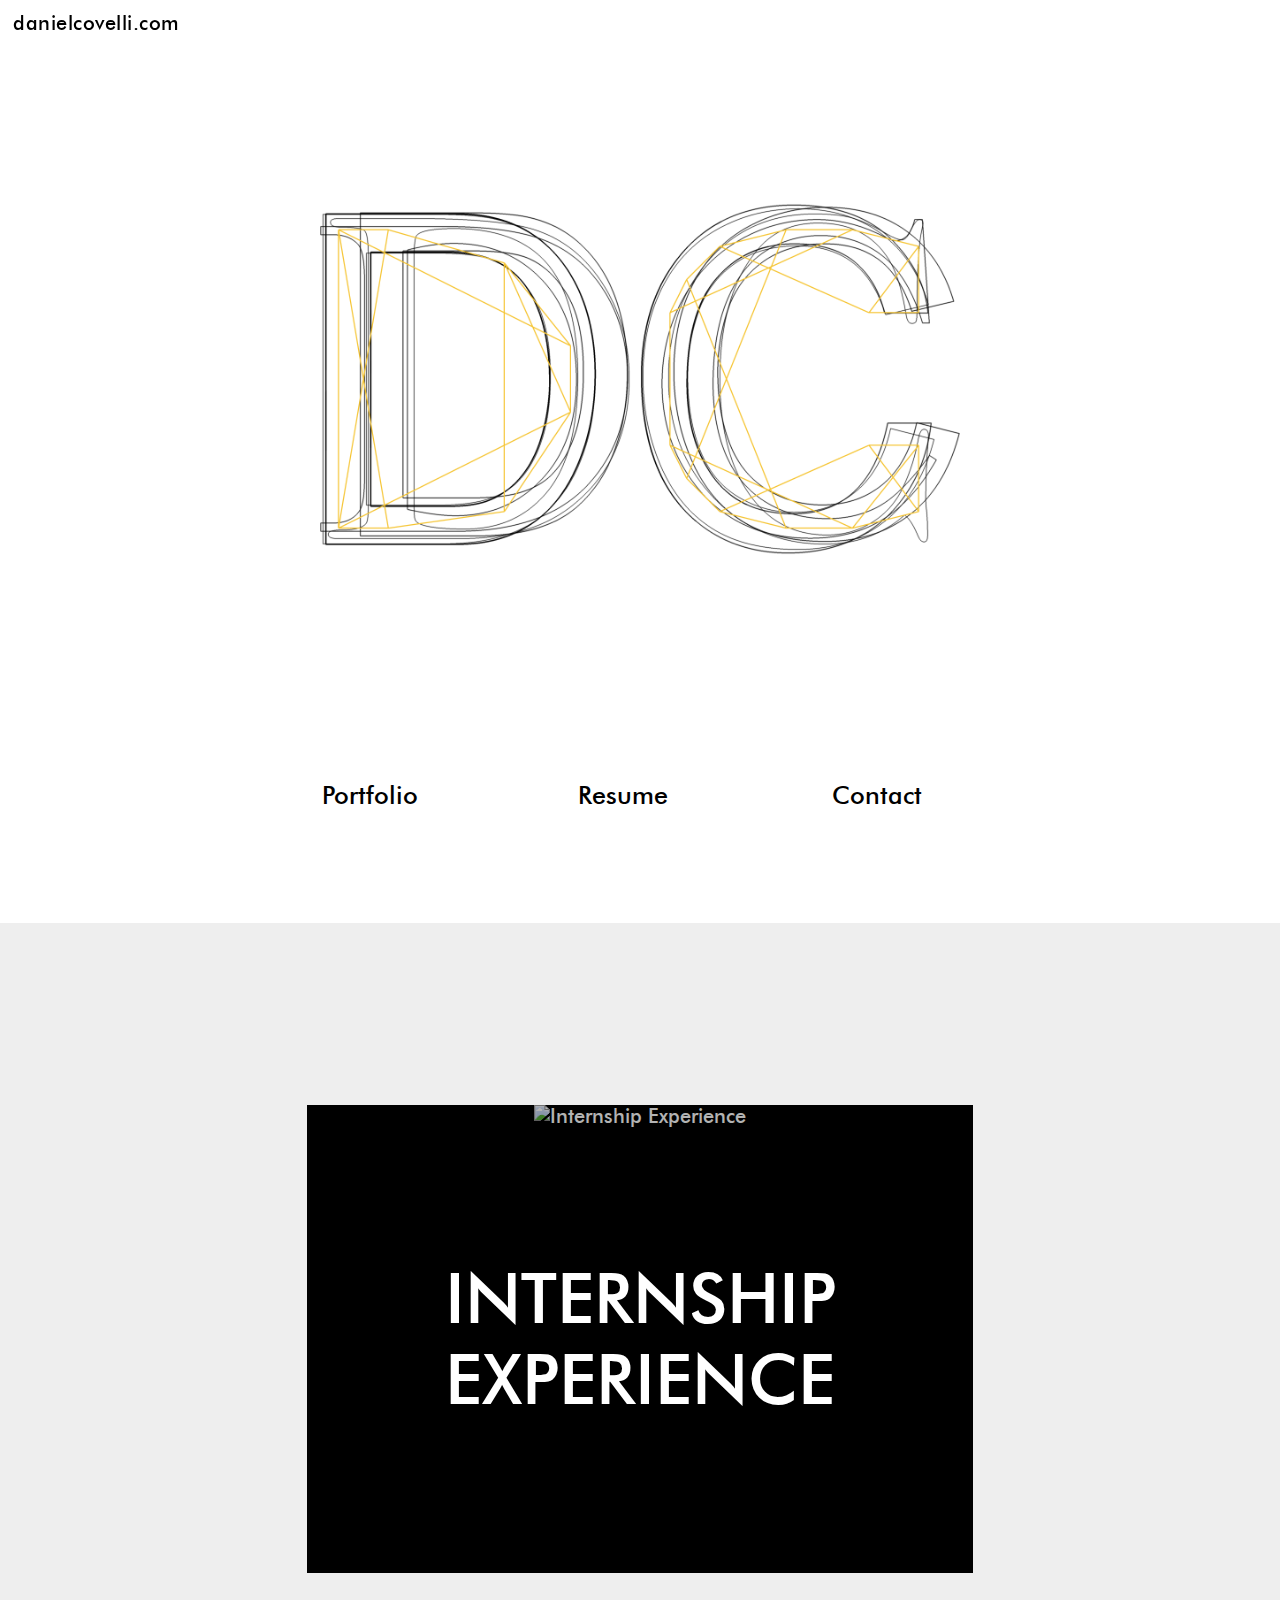
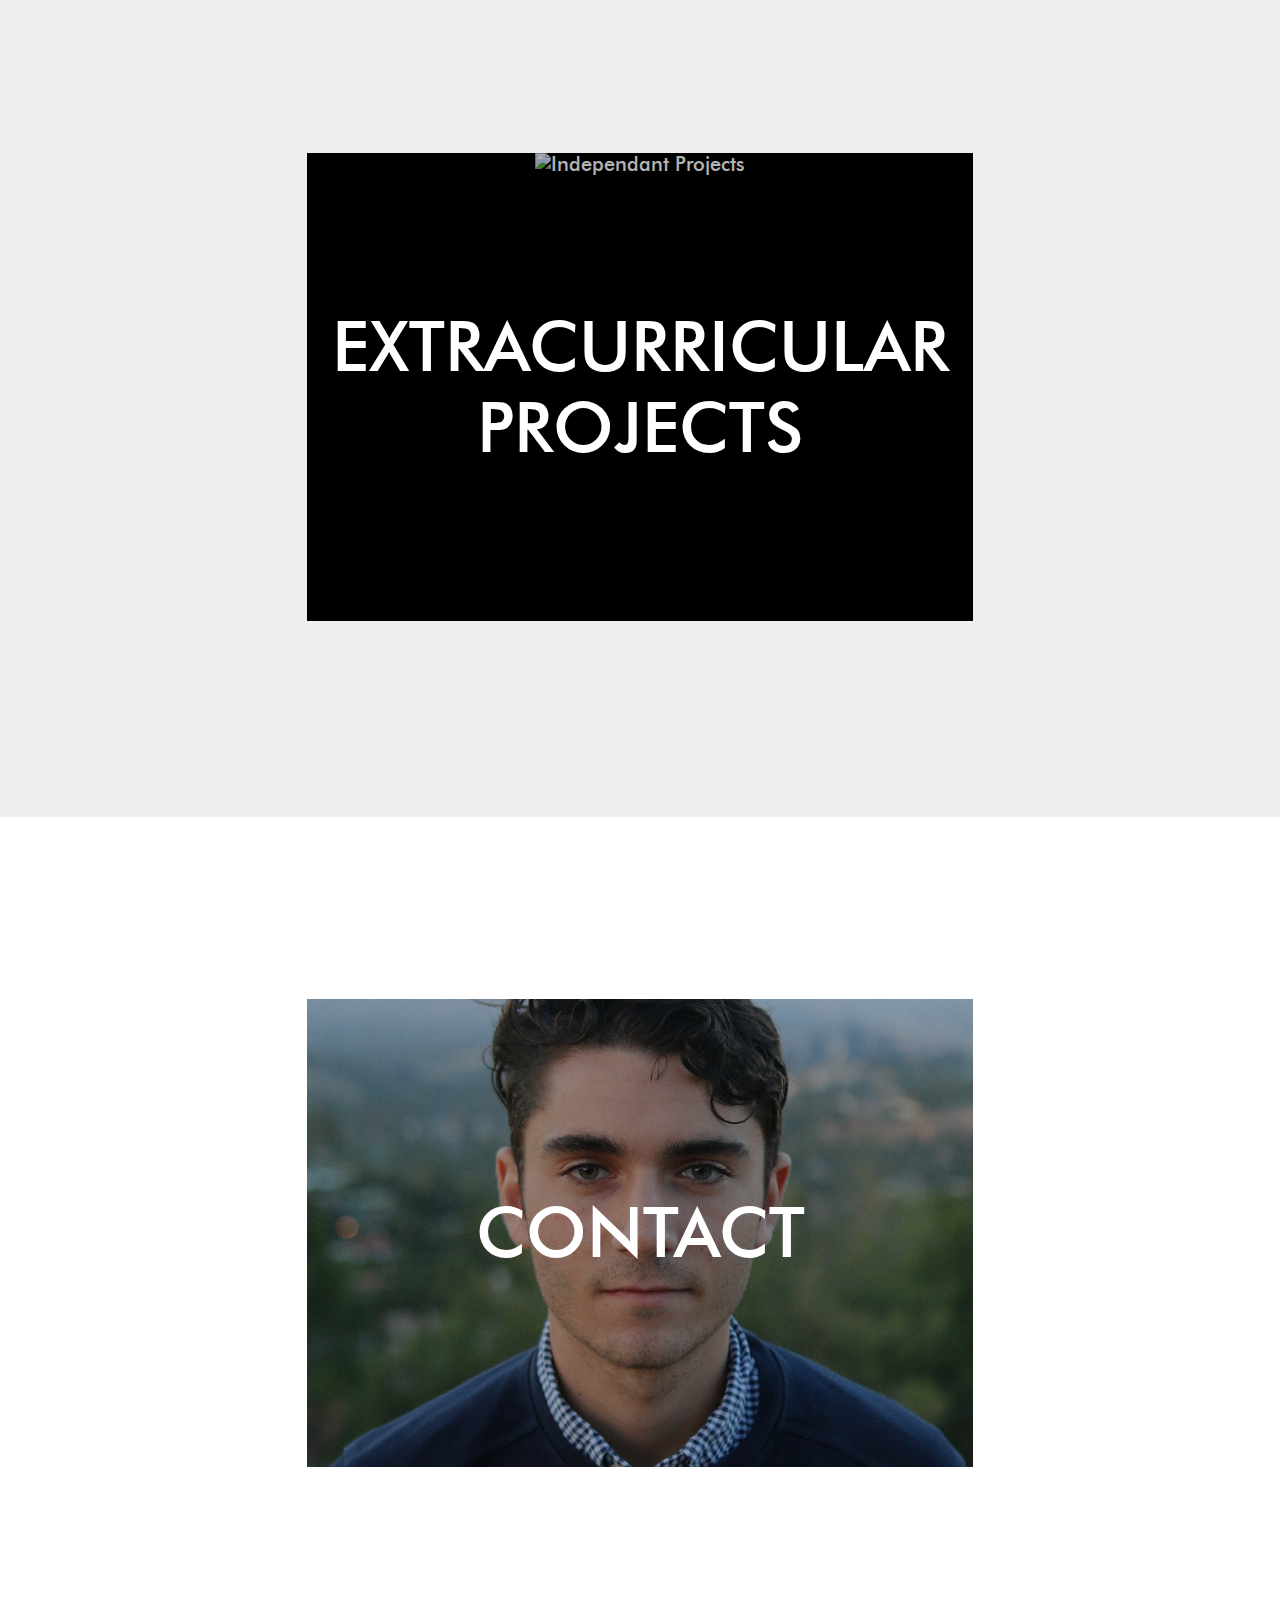
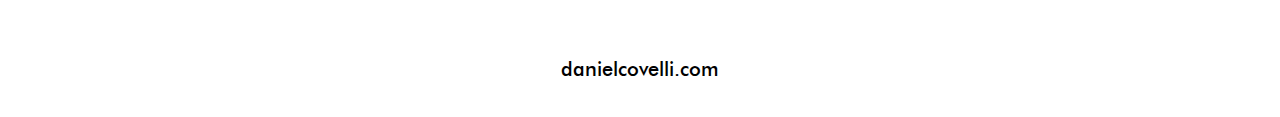
==== index.html @ 997d3e7f "Changed images" ====
<!DOCTYPE html>
<html lang="en">
<head>
    <meta charset="utf-8" />
    <meta http-equiv="X-UA-Compatible" content="IE=edge">
    <title>danielcovelli.com</title>
    <link rel="icon" href="resources/img/logo.png"> 

    <meta name="viewport" content="width=device-width, initial-scale=1">
    <link rel="stylesheet" type="text/css" href="vendors/css/normalize.css">   
    <link rel="stylesheet" type="text/css" href="vendors/fonts/font.css" charset="utf-8" /> 
    <link rel="stylesheet" type="text/css" href="vendors/css/remodal.css">
    <link rel="stylesheet" type="text/css" href="vendors/css/remodal-default-theme.css">
    <link rel="stylesheet" type="text/css" href="vendors/css/slick.css"/>
    <link rel="stylesheet" type="text/css" href="vendors/css/slick-theme.css"/>
    <link rel="stylesheet" type="text/css" media="screen" href="resources/css/style.css" />
</head>
<body>
    <!-- Header -->
    <a class="title-text" id="title-text">danielcovelli.com</a>

    <header class="header-holder" id="header-section-holder">
        <div class="header-content-holder">
            <img class="logo-image" src="resources/img/logo.png" alt="Logo Image">
            <div class="container header-links">
                <a onclick="scrollToSection('portfolio-section-holder')">Portfolio</a>
                <a href="resources/Covelli_Resume_2018.pdf" download>Resume</a>
                <a onclick="scrollToSection('contact-section-holder')">Contact</a>
            </div>
        </div>
    </header>
    
    <!-- Internship -->
    <section class="portfolio-section-holder" id="portfolio-section-holder">
        <div class="portfolio-content-holder">
            <div class="img-card">
                <div id="intern-button" class="img-card-initial">
                    <img src="resources/img/PORTFOLIO/INTERNSHIP EXPERIECE/(0) Internsip Experience.jpg" alt="Internship Experience">
                    <div class="img-text">Internship Experience</div>
                </div>

                <div class="more-content" id="internship-content" style="display:none;">
                    <div class="box-wrapper">
                        <div class="box box-sidebar">
                            <img class="company-logo" src="resources/img/drs.jpg" alt="DRS Company Logo">   
                        </div>
                        <div class="box box-content">
                            <span class="content-header-text">
                                DRS and Associates is a full-service communications firm for high-end manufacturers of lighting, plumbing and home-furnishing products. The firm specializes in story telling; sharing each clients unique design and manufacturing philosophy with journalists, architects, and interior designers. Below are some of the most valuable experiences I have had at DRS.
                            </span>
                        </div>
                    </div>
                    <div class="content-list-box img-card">
                        <div data-remodal-target="brand-consultancy" class="content-img-card img-card-initial">
                            <img src="resources/img/PORTFOLIO/INTERNSHIP EXPERIECE/BRAND CONSULTANCY/(0) BRAND CONSULTANCY.jpg" alt="Brand Consultancy">
                            <div class="img-text content-img-text">Brand Consultancy</div>
                        </div>
                    </div>

                    <div class="content-list-box img-card">
                        <div data-remodal-target="intern-sales" class="content-img-card img-card-initial">
                            <img src="resources/img/PORTFOLIO/INTERNSHIP EXPERIECE/SALES/(0) SALES.jpg" alt="Sales">
                            <div class="img-text content-img-text">Sales</div>
                        </div>
                    </div>

                    <div class="content-list-box img-card">
                        <div data-remodal-target="brand-social" class="content-img-card img-card-initial">
                            <img src="resources/img/PORTFOLIO/INTERNSHIP EXPERIECE/SOCIAL MEDIA/(0) SOCIAL MEDIA.jpg" alt="Social Media">
                            <div class="img-text content-img-text">Social Media</div>
                        </div>
                    </div>
                </div>
            </div>
        </div>
    <!-- Personal Projects -->
        <div class="portfolio-content-holder">
            <div class="img-card">
                <div id="personal-button" class="img-card-initial">
                    <img src="resources/img/PORTFOLIO/INDEPENDENT PROJECTS/(0) INDEPENDENT PROJECTS.JPG" alt="Independant Projects">
                    <div class="img-text">Extracurricular Projects</div>
                </div>

                <div class="more-content" id="independant-content" style="display:none;">
                    <div class="box-wrapper">
                        <div class="box box-sidebar">
                            <img class="company-logo" src="resources/img/PORTFOLIO/INDEPENDENT PROJECTS/Pierce Logo.jpg" alt="DRS Company Logo">   
                        </div>
                        <div class="box box-content">
                            <span class="content-header-text">
                                As a student of Pierce College, I have found incredible value in being engaged on campus beyond academics. In Fall semester of 2017, I decided to join my campuses vibrant political community. Throughout the course of the semester I was able to help design a comprehensive media profile for one of the political clubs on campus. I was also able to engage in my campuses political dialogue during the Day of Politics event. Here is some of the my  extracurricular work.
                            </span>
                        </div>
                    </div>
                    <div class="content-list-box img-card">
                        <div data-remodal-target="creative-design" class="content-img-card img-card-initial">
                            <img style="object-position: 0px -206px;" src="resources/img/PORTFOLIO/INDEPENDENT PROJECTS/Media Design/(0) MEDIA DESIGN.JPG" alt="Media Design">
                            <div class="img-text content-img-text">Media Design</div>
                        </div>
                    </div>

                    <div class="content-list-box img-card">
                        <div data-remodal-target="speech-debate" class="content-img-card img-card-initial">
                            <img src="resources/img/PORTFOLIO/INDEPENDENT PROJECTS/SPEECH AND DEBATE/(0) SPEECH AND DEBATE.jpg" alt="Speech And Debate">
                            <div class="img-text content-img-text">Speech And Debate</div>
                        </div>
                    </div>
                </div>
            </div>
        </div>
    </section>

    <section class="contact-section-holder white-background" id="contact-section-holder">
        <div class="portfolio-content-holder">
            <div class="img-card">
                <div id="contact-button" class="img-card-initial">
                    <img src="resources/img/portrait.jpg" alt="Contact Me">
                    <div class="img-text">Contact</div>
                </div>

                <div class="more-content black-background contact-content" id="contact-content" style="display:none;">
                    <div class="contact-text">
                        <span>Daniel Covelli</span>
                        <br>
                        <a href="tel:+1-818-231-5126">(818) 231-5126</a>
                        <br>
                        <a href="mailto:daniel@danielcovelli.com" target="_top">daniel@danielcovelli.com</a>
                    </div> 
                </div>
            </div>
            
            <a class="scroll-to-top" onclick="scrollToSection('header-section-holder')">danielcovelli.com</a>
            
        </div>
    </section>

    <!-- MODALS -->
    <!-- Internship -->
    <div class="remodal" data-remodal-id="brand-consultancy">
        <button data-remodal-action="close" class="remodal-close"></button>
        <a class="btn-two rounded toggle-content"><span>&#183;&#183;&#183;</span></a>
        <br>
        <div class="slide-show">
            <div class="slide-show-content content-list-box img-card">
                <div class="content-img-card img-card-initial">
                    <img src="resources/img/PORTFOLIO/INTERNSHIP EXPERIECE/BRAND CONSULTANCY/(1) MOQU Introduction.jpg" alt="Creative Design">
                    <div class="img-text carousel-text" style="display:none;">
                        MOQU Introduction (MOQU is a luxury cabinet manufacturer. DRS and Associates was tasked with the job of developing a brand statement for MOQU.)
                    </div>
                </div>
            </div>
            <div class="slide-show-content content-list-box img-card">
                <div class="content-img-card img-card-initial">
                    <img class="img-show-top" src="resources/img/PORTFOLIO/INTERNSHIP EXPERIECE/BRAND CONSULTANCY/(2) MOQU Discovery.jpg" alt="Creative Design">
                    <div class="img-text carousel-text">
                        MOQU Discovery ( My mentor, David Schlocker, kindly delegated the task to myself. We sat down and conversed about what made MOQU unique. David put together some relevant information that I could use to write MOQU’s Brand Overview. )
                    </div>
                </div>
            </div>
            <div class="slide-show-content content-list-box img-card">
                <div class="content-img-card img-card-initial">
                    <img class="img-show-top" src="resources/img/PORTFOLIO/INTERNSHIP EXPERIECE/BRAND CONSULTANCY/(3) MOQU Overview and Elevator Pitch.jpg" alt="Creative Design">
                    <div class="img-text carousel-text">
                        MOQU Overview and Elevator [After a few weeks of creative feedback from David, I was able to complete a Brand Overview for our client. Our next step was to compose an E-Blast (or a personalized pitch to media writers)] 
                    </div>
                </div>
            </div>
            <div class="slide-show-content content-list-box img-card">
                <div class="content-img-card img-card-initial">
                    <img class="img-show-top" src="resources/img/PORTFOLIO/INTERNSHIP EXPERIECE/BRAND CONSULTANCY/(4) E-BLAST.jpg" alt="Creative Design">
                    <div class="img-text carousel-text">
                        MOQU E-Blast (David and I distilled the most relevant content from the Brand Overview into an E-Blast format. I chose pictures for the E-Blast and worked with our graphics team to finalize the pitch. Then, I emailed the blast to our editorial contacts.)   
                    </div>
                </div>
            </div>
            <div class="slide-show-content content-list-box img-card">
                <div class="content-img-card img-card-initial">
                    <img src="resources/img/PORTFOLIO/INTERNSHIP EXPERIECE/BRAND CONSULTANCY/(5A) COVERAGE.jpg" alt="Creative Design">
                    <div class="img-text carousel-text">
                        Coverage (After waiting for sometime, the brand overview that I had composed landed MOQU into several accredited design publications; including the Los Angeles Times and… )   
                    </div>
                </div>
            </div>
            <div class="slide-show-content content-list-box img-card">
                <div class="content-img-card img-card-initial">
                    <img src="resources/img/PORTFOLIO/INTERNSHIP EXPERIECE/BRAND CONSULTANCY/(5B) COVERAGE.jpg" alt="Creative Design">
                    <div class="img-text carousel-text">
                        Coverage (... Mod Citi.)
                    </div>
                </div>
            </div>
        </div>
        <br>
    </div>
    <div class="remodal" data-remodal-id="intern-sales">
        <button data-remodal-action="close" class="remodal-close"></button>
        <a class="btn-two rounded toggle-content"><span>&#183;&#183;&#183;</span></a>
        <br>        
        <div class="slide-show">
            <div class="slide-show-content content-list-box img-card">
                <div class="content-img-card img-card-initial">
                    <img style="object-position: 0 0;" src="resources/img/PORTFOLIO/INTERNSHIP EXPERIECE/SALES/(1) Buster & Punch Introduction.jpg" alt="Creative Design">
                    <div class="img-text carousel-text" style="display:none;">
                        Buster & Punch Introduction Buster & Punch was one of my favorite clients to work with at the firm. Their products range from lighting to jewelry and all the way to motorcycles. DRS was tasked with maximizing B&P’s performance at a LA based trade show.
                    </div>
                </div>
            </div>
            <div class="slide-show-content content-list-box img-card">
                <div class="content-img-card img-card-initial">
                    <img style="object-position: -40px 0px;" src="resources/img/PORTFOLIO/INTERNSHIP EXPERIECE/SALES/(2) Westedge Design Fair Introduction .jpg" alt="Creative Design">
                    <div class="img-text carousel-text">
                        Westedge Design Fair Introduction The Westedge Design Fair is an annual trade show located in the Santa Monica Airport’s Barker Hangar. For one weekend in October, the hanger floor becomes a hub for the contemporary design community. I was brought in to assist Buster & Punch with their outreach to the Los Angeles design community (You can actually see our booth at the bottom right corner of this photo).   
                    </div>
                </div>
            </div>
            <div class="slide-show-content content-list-box img-card">
                <div class="content-img-card img-card-initial">
                    <img src="resources/img/PORTFOLIO/INTERNSHIP EXPERIECE/SALES/(3) SALES.JPG" alt="Creative Design">
                    <div class="img-text carousel-text">
                        Sales My job was to be a salesman for the brand. I helped to educate booth go-ers on Buster & Punch’s product, philosophy and team. My job also included getting contact information from (and and pouring whiskey shots for) designers, architects and media professionals who showed interest in Buster & Punch.     
                    </div>
                </div>
            </div>
            <div class="slide-show-content content-list-box img-card">
                <div class="content-img-card img-card-initial">
                    <img src="resources/img/PORTFOLIO/INTERNSHIP EXPERIECE/SALES/(4) Interview.jpg" alt="Creative Design">
                    <div class="img-text carousel-text">
                        Interview My performance as a salesman was recognized by my mentor, David Shlocker; so, he gave me the another task, be interviewed by media group Convo by Design. I was quite nervous for this interview, but I am glad David gave me this public speaking opportunity     
                    </div>
                </div>
            </div>
            <div class="slide-show-content content-list-box img-card">
                <div class="content-img-card img-card-initial">
                    <img src="resources/img/PORTFOLIO/INTERNSHIP EXPERIECE/SALES/(5) WESTEDGE COVERAGE.jpg" alt="Creative Design">
                    <div class="img-text carousel-text">
                        Coverage By the end of the trade show, I had obtained many contacts for Buster & Punch, was interviewed under the spotlight, spoke with (and gave a shot to) Design Milk journalists (whom subsequently published an article on the brand), and, much more importantly, gained a valuable sales experience that I deeply cherish.      
                    </div>
                </div>
            </div>
        </div>
        <br>
    </div>
    <div class="remodal" data-remodal-id="brand-social">
        <button data-remodal-action="close" class="remodal-close"></button>
        <a class="btn-two rounded toggle-content"><span>&#183;&#183;&#183;</span></a>
        <br>  
        <div class="slide-show">
            <div class="slide-show-content content-list-box img-card">
                <div class="content-img-card img-card-initial">
                    <img style="object-position: 0 -180px" src="resources/img/PORTFOLIO/INTERNSHIP EXPERIECE/SOCIAL MEDIA/(0) SOCIAL MEDIA.jpg" alt="Creative Design">
                    <div class="img-text carousel-text" style="display:none;">
                        Hastings Tile & Bath Introduction Hastings Tile & Bath Inc., is a leading importer, distributor and retailer of contemporary tile and bath products for the luxury market. A part of DRS and Associate’s role as Hastings’ PR consultant is to create social media content for the retailer. DRS opporates Hasting’s Facebook and Twitter accounts as well as their blog.
                    </div>
                </div>
            </div>
            <div class="slide-show-content content-list-box img-card">
                <div class="content-img-card img-card-initial">
                    <img class="img-show-top" src="resources/img/PORTFOLIO/INTERNSHIP EXPERIECE/SOCIAL MEDIA/(2) Social Media.jpg" alt="Creative Design">
                    <div class="img-text carousel-text">
                        Social Media Posts One of my job’s with Hastings was to create copy for their social media posts. Here is one of my most successful posts...
                    </div>
                </div>
            </div>
            <div class="slide-show-content content-list-box img-card">
                <div class="content-img-card img-card-initial">
                    <img class="img-show-top" src="resources/img/PORTFOLIO/INTERNSHIP EXPERIECE/SOCIAL MEDIA/(4) Social Media Post.png" alt="Creative Design">
                    <div class="img-text carousel-text">
                        Interview My performance as a salesman was recognized by my mentor, David Shlocker; so, he gave me the another task, be interviewed by media group Convo by Design. I was quite nervous for this interview, but I am glad David gave me this public speaking opportunity     
                    </div>
                </div>
            </div>
            <div class="slide-show-content content-list-box img-card">
                <div class="content-img-card img-card-initial">
                    <img style="object-position: 0 -200px;" src="resources/img/PORTFOLIO/INTERNSHIP EXPERIECE/SOCIAL MEDIA/(5) JOTS.jpg" alt="Creative Design">
                    <div class="img-text carousel-text">
                        JOTS Another contribution I made to Hastings’ media profile was a posts on DRS’s JOTS blog. I am an avid reader, so one day I happened to stumble upon Hastings in American Psycho by Bret Easton Ellis. Upon revealing this to my mentor, I decided to create a blog post on the luxury retailers inclusion within the novel. The post was published on April 10, 2017
                    </div>
                </div>
            </div>
        </div>
        <br>
    </div>

    <!-- Independant -->
    <div class="remodal" data-remodal-id="creative-design">
        <button data-remodal-action="close" class="remodal-close"></button>
        <a class="btn-two rounded toggle-content"><span>&#183;&#183;&#183;</span></a>
        <br>  
        <div class="slide-show">
            <div class="slide-show-content content-list-box img-card">
                <div class="content-img-card img-card-initial">
                    <img src="resources/img/PORTFOLIO/INDEPENDENT PROJECTS/Media Design/(1) YAL INTRO.jpg" alt="Creative Design">
                    <div class="img-text carousel-text" style="display:none;">
                        YAL Intro Young Americans for Liberty (YAL) is a national collegiate association advocating for Constitutional freedoms. The club provided me a lane to express my unique political beliefs while at the same time giving me a platform to develop my branding techniques. My work as the clubs media coordinator aided the club in becoming YAL’s largest chapter on the west coast. 
                    </div>
                </div>
            </div>
            <div class="slide-show-content content-list-box img-card">
                <div class="content-img-card img-card-initial">
                    <img src="resources/img/PORTFOLIO/INDEPENDENT PROJECTS/Media Design/(2) DESIGN.jpg" alt="Creative Design">
                    <div class="img-text carousel-text">
                        Design As the clubs media coordinator, I was tasked with designing a flyer for the club. In early September of 2017, I designed this piece around a few key design techniques. I used the an iconic image (the Statue of Liberty) to equate our clubs values with the American Dream. The color yellow represents the ideas of the Libertarian Party, who also uses the color for their campaigns. Then I expressly wrote the the clubs beliefs and the time of our meetings in a clear and concise format. These different techniques came to create a progressive first impression on potential club members. 
                    </div>
                </div>
            </div>
            <div class="slide-show-content content-list-box img-card">
                <div class="content-img-card img-card-initial">
                    <img class="img-show-top" src="resources/img/PORTFOLIO//INDEPENDENT PROJECTS/Media Design/(3) Newspaper Column.jpg" alt="Creative Design">
                    <div class="img-text carousel-text">
                        Newspaper Column Alongside the publication of the flyer, I published a column in my school's newspaper advocating for the removal of our campus “Free Speech Zones”. This column, alongside the flyer allowed our club to dominate our campuses media and physical environment.
                    </div>
                </div>
            </div>
            <div class="slide-show-content content-list-box img-card">
                <div class="content-img-card img-card-initial">
                    <img src="resources/img/PORTFOLIO/INDEPENDENT PROJECTS/Media Design/(4) Outcome.JPG" alt="Creative Design">
                    <div class="img-text carousel-text">
                        Outcome After the publication of both projects, I lead a group of club members to post the flyers around campus. With a comprehensive media presence at our school, we were able to recruit nearly 30 members in our first month as a club. Both projects were a big hit and contributed to a large showing at our first club meeting.
                    </div>
                </div>
            </div>
        </div>
        <br>
    </div>
    <div class="remodal" data-remodal-id="speech-debate">
        <button data-remodal-action="close" class="remodal-close"></button>
        <a class="btn-two rounded toggle-content"><span>&#183;&#183;&#183;</span></a>
        <br>  
        <div class="slide-show">
            <div class="slide-show-content content-list-box img-card">
                <div class="content-img-card img-card-initial">
                    <img src="resources/img/PORTFOLIO/INDEPENDENT PROJECTS/SPEECH AND DEBATE/(1) DAY OF POLITICS.jpg" alt="Creative Design">
                    <div class="img-text carousel-text" style="display:none;">
                        Day of Politics On October 19, 2017, Pierce College hosts the annual “Day of Politics”. The day is comprised of student debate as well as presentations by legislators. As a member of the political community at my school, I elected myself to debate during the event. (Left: California State Senator, Henry Stern)
                    </div>
                </div>
            </div>
            <div class="slide-show-content content-list-box img-card">
                <div class="content-img-card img-card-initial">
                    <img src="resources/img/PORTFOLIO/INDEPENDENT PROJECTS/SPEECH AND DEBATE/(2) DEBATE.JPG" alt="Creative Design">
                    <div class="img-text carousel-text">
                        Debate The topic of debate was health care. In front of a crowded auditorium, I argued that government entanglement has caused healthcare prices to skyrocket. Although an unpopular opinion, I was elected as winner of the debate through my use of primary sources and audience participation. 
                    </div>
                </div>
            </div>
            <div class="slide-show-content content-list-box img-card">
                <div class="content-img-card img-card-initial">
                    <img src="resources/img/PORTFOLIO/INDEPENDENT PROJECTS/SPEECH AND DEBATE/(3) OUTCOME.JPG" alt="Creative Design">
                    <div class="img-text carousel-text">
                        Outcome The event was not only successful for the club, but for myself personally. Our club had the opportunity to meet prominent legislators in the Los Angeles community (in this photo: former Green Party Mayor of Santa Monica, Michael Feinstein). I was able to refine my public speaking skills and engage in meaningful political dialogue. Our club ended the Day of Politics having recruited more members and solidify our prominence in the Pierce College political community.
                    </div>
                </div>
            </div>
        </div>
        <br>
    </div>

    <script src="vendors/js/jquery-3.2.1.min.js"></script>
    <script src="vendors/js/remodal.min.js"></script>    
    <script src="vendors/js/slick.min.js"></script>
    <script src="resources/js/script.js"></script>  
</body>
</html>
---- vendors/fonts/font.css ----
@font-face {
    font-family: 'Futura';
    src: url('futura_bold_font-webfont.woff2') format('woff2'),
         url('futura_bold_font-webfont.woff') format('woff');
    font-weight: bold;
    font-style: normal;

}

@font-face {
    font-family: 'Futura';
    src: url('futura_light_font-webfont.woff2') format('woff2'),
         url('futura_light_font-webfont.woff') format('woff');
    font-weight: lighter;
    font-style: normal;

}

@font-face {
    font-family: 'Futura';
    src: url('futura_medium_bt-webfont.woff2') format('woff2'),
         url('futura_medium_bt-webfont.woff') format('woff');
    font-weight: normal;
    font-style: normal;

}
---- vendors/css/remodal.css ----
/*
 *  Remodal - v1.1.1
 *  Responsive, lightweight, fast, synchronized with CSS animations, fully customizable modal window plugin with declarative configuration and hash tracking.
 *  http://vodkabears.github.io/remodal/
 *
 *  Made by Ilya Makarov
 *  Under MIT License
 */

/* ==========================================================================
   Remodal's necessary styles
   ========================================================================== */

/* Hide scroll bar */

html.remodal-is-locked {
  overflow: hidden;

  -ms-touch-action: none;
  touch-action: none;
}

/* Anti FOUC */

.remodal,
[data-remodal-id] {
  display: none;
}

/* Necessary styles of the overlay */

.remodal-overlay {
  position: fixed;
  z-index: 9999;
  top: -5000px;
  right: -5000px;
  bottom: -5000px;
  left: -5000px;

  display: none;
}

/* Necessary styles of the wrapper */

.remodal-wrapper {
  position: fixed;
  z-index: 10000;
  top: 0;
  right: 0;
  bottom: 0;
  left: 0;

  display: none;
  overflow: auto;

  text-align: center;

  -webkit-overflow-scrolling: touch;
}

.remodal-wrapper:after {
  display: inline-block;

  height: 100%;
  margin-left: -0.05em;

  content: "";
}

/* Fix iPad, iPhone glitches */

.remodal-overlay,
.remodal-wrapper {
  -webkit-backface-visibility: hidden;
  backface-visibility: hidden;
}

/* Necessary styles of the modal dialog */

.remodal {
  position: relative;

  outline: none;

  -webkit-text-size-adjust: 100%;
  -ms-text-size-adjust: 100%;
  text-size-adjust: 100%;
}

.remodal-is-initialized {
  /* Disable Anti-FOUC */
  display: inline-block;
}
---- vendors/css/remodal-default-theme.css ----
/*
 *  Remodal - v1.1.1
 *  Responsive, lightweight, fast, synchronized with CSS animations, fully customizable modal window plugin with declarative configuration and hash tracking.
 *  http://vodkabears.github.io/remodal/
 *
 *  Made by Ilya Makarov
 *  Under MIT License
 */

/* ==========================================================================
   Remodal's default mobile first theme
   ========================================================================== */

/* Default theme styles for the background */

.remodal-bg.remodal-is-opening,
.remodal-bg.remodal-is-opened {
  -webkit-filter: blur(3px);
  filter: blur(3px);
}

/* Default theme styles of the overlay */

.remodal-overlay {
  background: rgba(43, 46, 56, 0.9);
}

.remodal-overlay.remodal-is-opening,
.remodal-overlay.remodal-is-closing {
  -webkit-animation-duration: 0.3s;
  animation-duration: 0.3s;
  -webkit-animation-fill-mode: forwards;
  animation-fill-mode: forwards;
}

.remodal-overlay.remodal-is-opening {
  -webkit-animation-name: remodal-overlay-opening-keyframes;
  animation-name: remodal-overlay-opening-keyframes;
}

.remodal-overlay.remodal-is-closing {
  -webkit-animation-name: remodal-overlay-closing-keyframes;
  animation-name: remodal-overlay-closing-keyframes;
}

/* Default theme styles of the wrapper */

.remodal-wrapper {
  padding: 10px 10px 0;
}

/* Default theme styles of the modal dialog */

.remodal {
  box-sizing: border-box;
  width: 100%;
  margin-bottom: 10px;
  padding: 35px;

  -webkit-transform: translate3d(0, 0, 0);
  transform: translate3d(0, 0, 0);

  color: #2b2e38;
  background: #fff;
}

.remodal.remodal-is-opening,
.remodal.remodal-is-closing {
  -webkit-animation-duration: 0.3s;
  animation-duration: 0.3s;
  -webkit-animation-fill-mode: forwards;
  animation-fill-mode: forwards;
}

.remodal.remodal-is-opening {
  -webkit-animation-name: remodal-opening-keyframes;
  animation-name: remodal-opening-keyframes;
}

.remodal.remodal-is-closing {
  -webkit-animation-name: remodal-closing-keyframes;
  animation-name: remodal-closing-keyframes;
}

/* Vertical align of the modal dialog */

.remodal,
.remodal-wrapper:after {
  vertical-align: middle;
}

/* Close button */

.remodal-close {
  position: absolute;
  top: 0;
  left: 0;

  display: block;
  overflow: visible;

  width: 35px;
  height: 35px;
  margin: 0;
  padding: 0;

  cursor: pointer;
  -webkit-transition: color 0.2s;
  transition: color 0.2s;
  text-decoration: none;

  color: #95979c;
  border: 0;
  outline: 0;
  background: transparent;
}

.remodal-close:hover,
.remodal-close:focus {
  color: #2b2e38;
}

.remodal-close:before {
  font-family: Arial, "Helvetica CY", "Nimbus Sans L", sans-serif !important;
  font-size: 25px;
  line-height: 35px;

  position: absolute;
  top: 0;
  left: 0;

  display: block;

  width: 35px;

  content: "\00d7";
  text-align: center;
}

/* Dialog buttons */

.remodal-confirm,
.remodal-cancel {
  font: inherit;

  display: inline-block;
  overflow: visible;

  min-width: 110px;
  margin: 0;
  padding: 12px 0;

  cursor: pointer;
  -webkit-transition: background 0.2s;
  transition: background 0.2s;
  text-align: center;
  vertical-align: middle;
  text-decoration: none;

  border: 0;
  outline: 0;
}

.remodal-confirm {
  color: #fff;
  background: #81c784;
}

.remodal-confirm:hover,
.remodal-confirm:focus {
  background: #66bb6a;
}

.remodal-cancel {
  color: #fff;
  background: #e57373;
}

.remodal-cancel:hover,
.remodal-cancel:focus {
  background: #ef5350;
}

/* Remove inner padding and border in Firefox 4+ for the button tag. */

.remodal-confirm::-moz-focus-inner,
.remodal-cancel::-moz-focus-inner,
.remodal-close::-moz-focus-inner {
  padding: 0;

  border: 0;
}

/* Keyframes
   ========================================================================== */

@-webkit-keyframes remodal-opening-keyframes {
  from {
    -webkit-transform: scale(1.05);
    transform: scale(1.05);

    opacity: 0;
  }
  to {
    -webkit-transform: none;
    transform: none;

    opacity: 1;

    -webkit-filter: blur(0);
    filter: blur(0);
  }
}

@keyframes remodal-opening-keyframes {
  from {
    -webkit-transform: scale(1.05);
    transform: scale(1.05);

    opacity: 0;
  }
  to {
    -webkit-transform: none;
    transform: none;

    opacity: 1;

    -webkit-filter: blur(0);
    filter: blur(0);
  }
}

@-webkit-keyframes remodal-closing-keyframes {
  from {
    -webkit-transform: scale(1);
    transform: scale(1);

    opacity: 1;
  }
  to {
    -webkit-transform: scale(0.95);
    transform: scale(0.95);

    opacity: 0;

    -webkit-filter: blur(0);
    filter: blur(0);
  }
}

@keyframes remodal-closing-keyframes {
  from {
    -webkit-transform: scale(1);
    transform: scale(1);

    opacity: 1;
  }
  to {
    -webkit-transform: scale(0.95);
    transform: scale(0.95);

    opacity: 0;

    -webkit-filter: blur(0);
    filter: blur(0);
  }
}

@-webkit-keyframes remodal-overlay-opening-keyframes {
  from {
    opacity: 0;
  }
  to {
    opacity: 1;
  }
}

@keyframes remodal-overlay-opening-keyframes {
  from {
    opacity: 0;
  }
  to {
    opacity: 1;
  }
}

@-webkit-keyframes remodal-overlay-closing-keyframes {
  from {
    opacity: 1;
  }
  to {
    opacity: 0;
  }
}

@keyframes remodal-overlay-closing-keyframes {
  from {
    opacity: 1;
  }
  to {
    opacity: 0;
  }
}

/* Media queries
   ========================================================================== */

@media only screen and (min-width: 641px) {
  .remodal {
    max-width: 55vw;
    height: 90vh;
  }
}

/* IE8
   ========================================================================== */

.lt-ie9 .remodal-overlay {
  background: #2b2e38;
}

.lt-ie9 .remodal {
  width: 700px;
}
---- resources/css/style.css ----
* {
    margin: 0;
    padding: 0;
    box-sizing: border-box;
}

html {
    background-color: #fff;
    font-family: 'Futura', 'Arial', sans-serif;
    font-weight: 300;
    font-size: 20px;
    text-rendering: optimizeLegibility;
}

img {
    image-orientation: from-image;
}

/* Text */

.toggle-content {
    position: absolute;
    right: 0;
    top: 0;
    margin: 10px;
}

.scroll-to-top {
    position: absolute;
    bottom: 4vh;
    left: 50%;
    transform: translate(-50%,0);
    cursor: pointer;
}

.content-header-title {
    font-weight: bold;
}

.content-header-text {
    font-weight: 300;
    font-size: 50%;
    line-height: 1.5;
    display: block;
    text-align: justify;
}

.contact-text {
    position: absolute;
    text-align: center;
    line-height: 1.2;
    left: 50%;
    top: 50%;
    transform: translate(-50%, -50%);
}

.contact-text a {
    color: white;
    text-decoration: none;
}

.contact-text span {
    color: white;
    text-decoration: none; 
}

/* formatting */

.container {
    display: flex;
    flex-wrap: wrap;
    width: 100%;
}

/* Holders */

.contact-section-holder {
    position: relative;
    background: #eeeeee;
    padding-top: .25vh;
    width: 100%;
    height: 100vh;
}

.header-holder {
    height: 100vh;
    width: 100%;
}

.header-content-holder {
    width: 80%;
    margin-right: auto;
    margin-left: auto;
}

.header-links {
    position: absolute;
    width: 60vw;
    margin-left: 9vw;
    bottom: 10vh;
}

.portfolio-section-holder {
    position: relative;
    background: #eeeeee;
    padding-top: .25vh;
    width: 100%;
    height: 166vh;
}

.portfolio-content-holder {
    margin: 0 auto 0 auto;
    width: 52vw;
}

.more-content {
    height: 52vh;
    width: 100%;
    background-color: white;
    overflow: scroll;
    padding: 38px 38px 0 38px;
}

.content-list-box {
    height: 121px;
    background-color: black;
    margin: 20px 0 20px 0 !important;
}

/* Color */

.white-background {
    background-color: white; 
}

.black-background {
    background-color: black;
}

.contact-content {
    cursor: pointer;
}

/* images */

.logo-image {
    position: absolute;
    margin: 20vh auto 0 auto;
    left: 0;
    right: 0;
    width: 50vw;
    display: block;
}

.slide-show-content {
    height: 70vh;
    pointer-events: none;
}

.rotate-image {
    -webkit-transform: rotate(90deg);
    -moz-transform: rotate(90deg);
    -ms-transform: rotate(90deg);
    -o-transform: rotate(90deg);
    transform: rotate(90deg);
}

.img-card {
    margin-top: 20vh;
    position: relative;
}

.img-show-top {
    object-position: top;
}

.img-card-initial img {
    width: 100%;
    object-fit: cover;
    height: 52vh;
    opacity: 0.7;
}

.img-card-initial img:hover {
    filter: grayscale(100%);
    opacity: 0.5;
}

.img-text {
    position: absolute;
    text-transform: uppercase;
    font-weight: 300;
    font-size: 350%;
    top: 50%;
    left: 50%;
    transform: translate(-50%, -50%);
    pointer-events:none;
}

.img-card-initial {
    text-align: center;
    color: white;
    background-color: black;
    display: block;
    height: 52vh;
    cursor: pointer;
}

.img-card-initial:hover {
    color: #f7be24;
}

.content-img-card {
    height: 100%;
}

.content-img-card img {
    object-fit: cover;
    opacity: 1;
    height: 100%;
}

.content-img-text {
    font-size: 150%;
}

.carousel-text {
    font-size: 100%;
    top: 0;
    left: 20px;
    margin: 30px 50% 20px 30px;
    text-align: justify;
    text-transform: none;
    transform: none;
    padding: 10px;
    background-color: black;
}

.company-logo {
    max-width: 100%;
    max-height: 100%;
}

/* text-style */

.title-text {
    z-index: 1000;
    top: 11px;
    letter-spacing: .5px;
    position: sticky;
    user-select: none;
    -moz-user-select: none; 
    text-decoration: none;
    color: black;
    margin: 11px 0 0 13px;
}

.header-links a {
    display: block;
    width: 33%;
    text-align: center;
    text-decoration: none;
    user-select: none;
    -moz-user-select: none;
    cursor: pointer;
    color: black;
    font-size: 25px;
    font-weight: 400;
}

.header-links .active {
    color: #f7be24 !important;
    pointer-events: none;
}

.header-links a:hover {
    color: #f7be24 !important;
}

/* Components */

.card {
    /* Add shadows to create the "card" effect */
    box-shadow: 0 4px 8px 0 rgba(0,0,0,0.2);
    transition: 0.3s;
    border-radius: 5px; /* 5px rounded corners */
}

/* On mouse-over, add a deeper shadow */
.card:hover {
    box-shadow: 0 8px 16px 0 rgba(0,0,0,0.2);
}

/* Add some padding inside the card container */
.card-container {
    padding: 2px 16px;
}

/* BOX STUFF */
.box-sidebar {
    grid-area: sidebar;
}

.box-content {
    grid-area: content;
}

.box-wrapper {
    display: grid;
    grid-gap: 1em;
    grid-template-areas:
    "sidebar"
    "content"
}

@media only screen and (min-width: 500px)  {
.box-wrapper {

    grid-template-columns: 20% auto;
    grid-template-areas:
    "sidebar  content"
}
}

@media only screen and (min-width: 600px)   {
    .box-wrapper {
  grid-gap: 20px;
        grid-template-areas:
        "sidebar content";
        max-width: 100%;
    }
}

.box {
    font-size: 150%; 
}

.btn, .btn-two {
    margin-left: 9px;
}

.btn-two {
    display: inline-block; 
    background-color: #ffffff00;
    cursor: pointer;
    color: black;
    text-decoration: none;
    padding: 0px 10px;
    user-select: none;
    -moz-user-select: none;
    border: 3px solid black;
    font-size: 200%;
    text-align: center;
}

.rounded {
    border-radius: 50%;
}
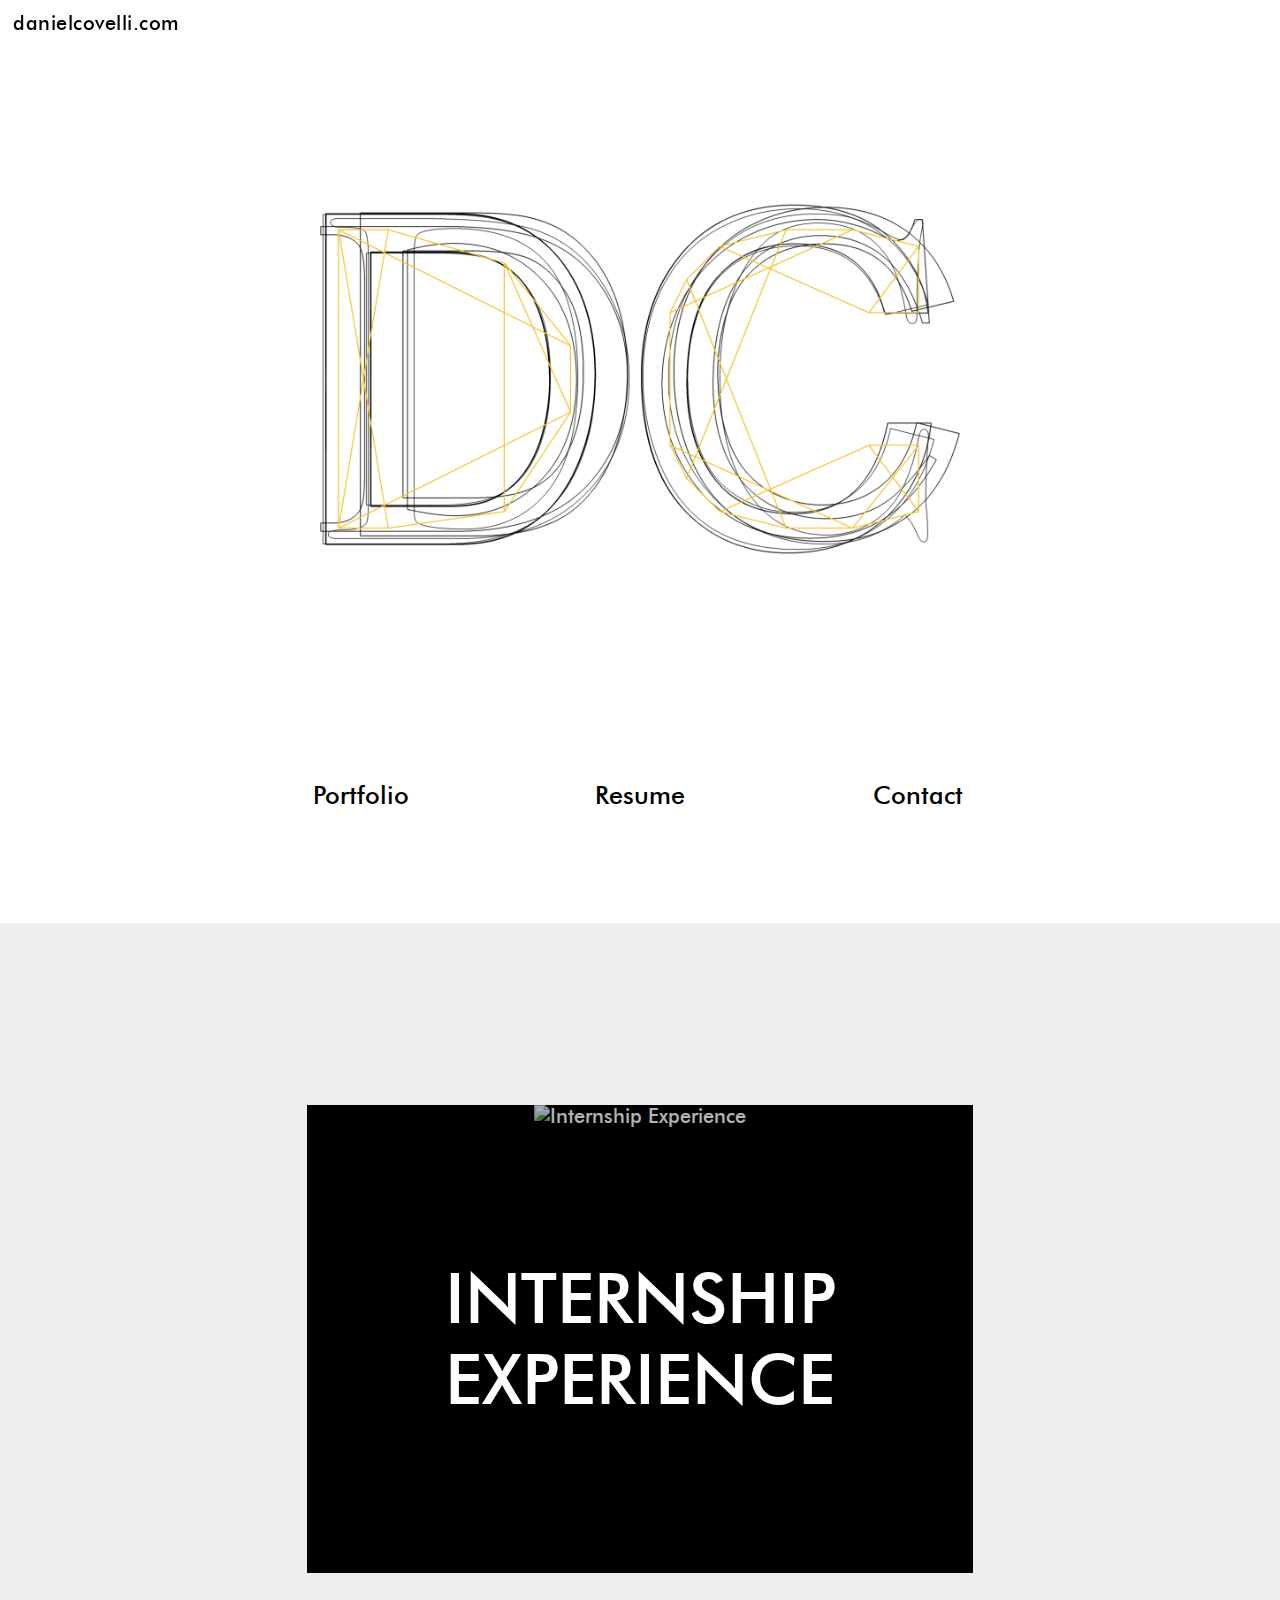
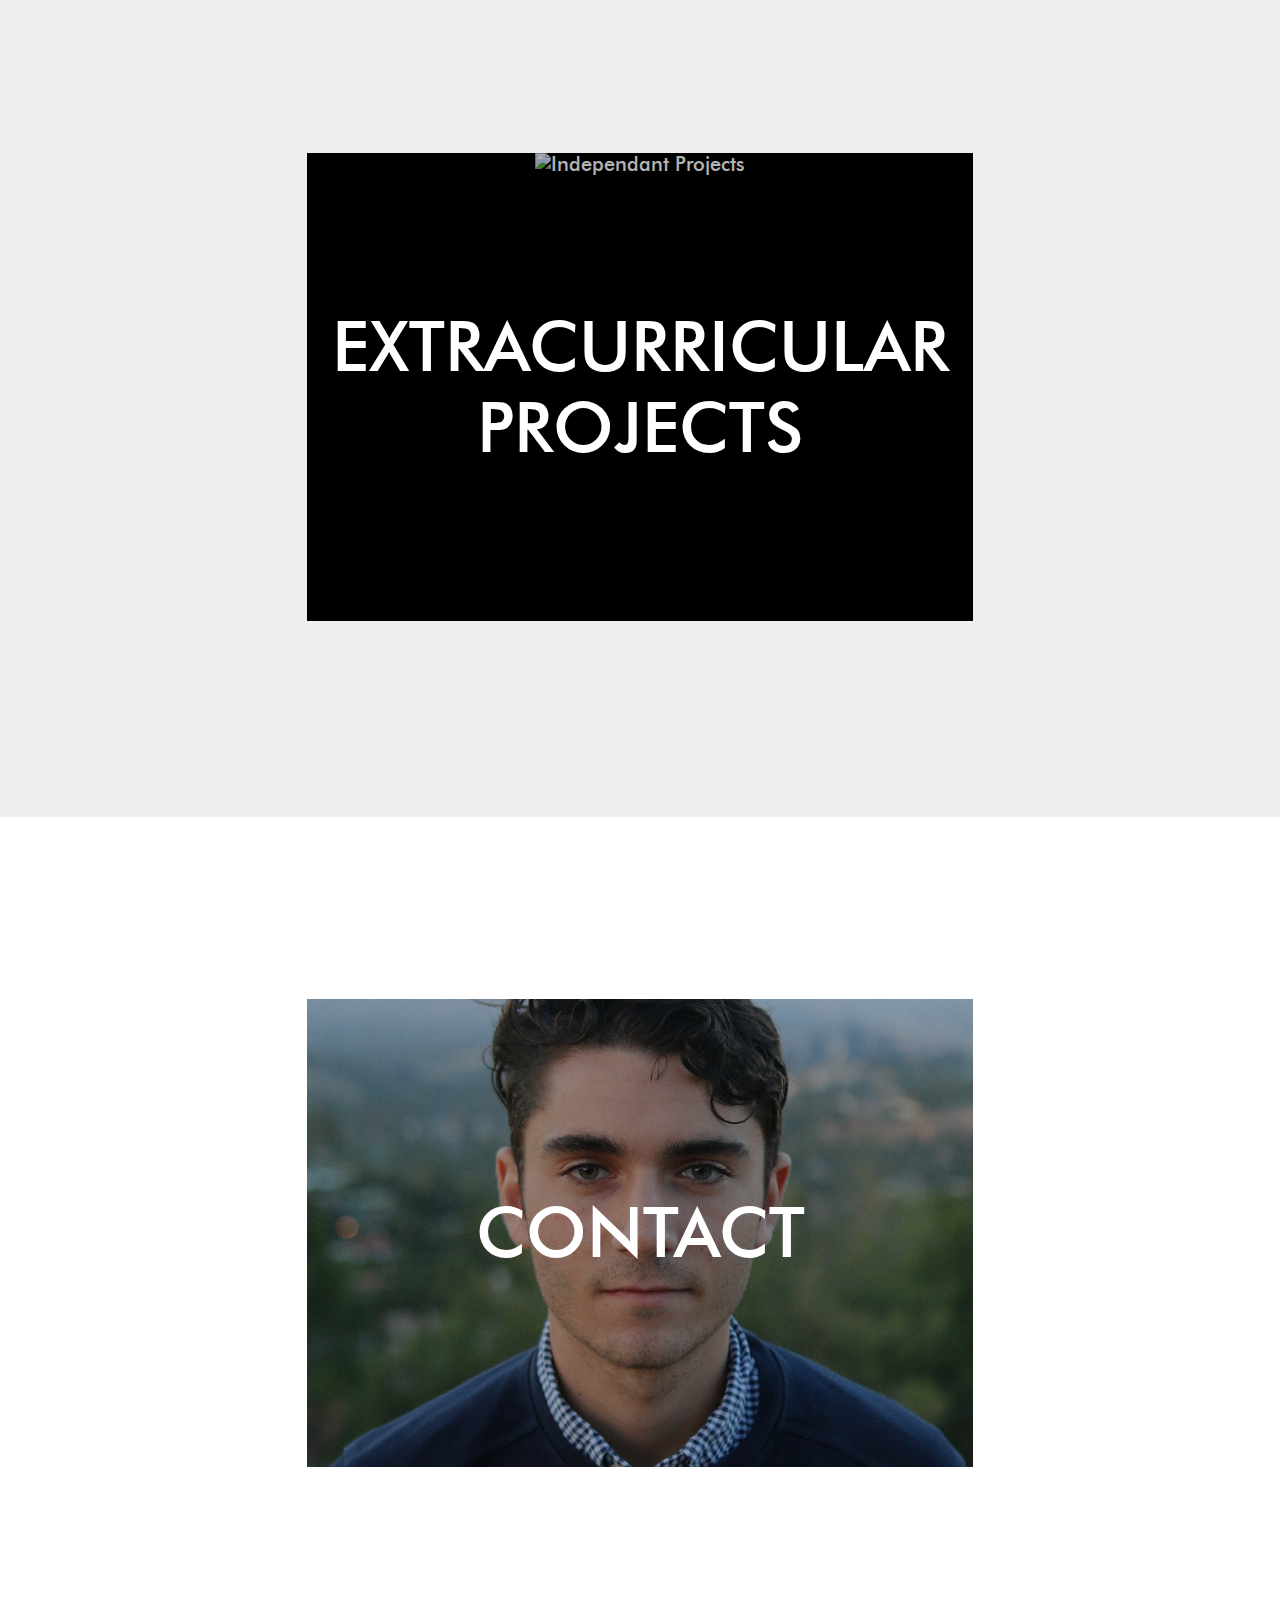
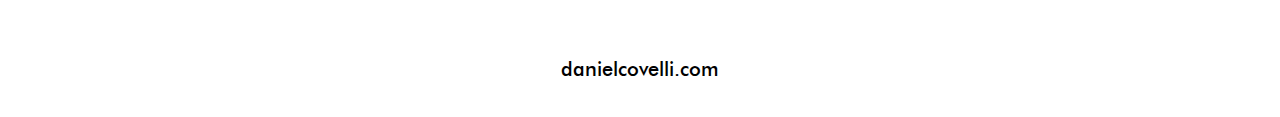
==== commit 4678cfb1: "Made Header responsive" ====
--- a/index.html
+++ b/index.html
@@ -22,10 +22,10 @@
     <header class="header-holder" id="header-section-holder">
         <div class="header-content-holder">
             <img class="logo-image" src="resources/img/logo.png" alt="Logo Image">
-            <div class="container header-links">
-                <a onclick="scrollToSection('portfolio-section-holder')">Portfolio</a>
+            <div class="header-links">
+                <a style="width: 82%;" onclick="scrollToSection('portfolio-section-holder')">Portfolio</a>
                 <a href="resources/Covelli_Resume_2018.pdf" download>Resume</a>
-                <a onclick="scrollToSection('contact-section-holder')">Contact</a>
+                <a style="width: 117%;" onclick="scrollToSection('contact-section-holder')">Contact</a>
             </div>
         </div>
     </header>
@@ -51,20 +51,20 @@
                         </div>
                     </div>
                     <div class="content-list-box img-card">
-                        <div data-remodal-target="brand-consultancy" class="content-img-card img-card-initial">
+                        <div onclick="reloadSlider(0)" data-remodal-target="brand-consultancy" class="content-img-card img-card-initial">
                             <img src="resources/img/PORTFOLIO/INTERNSHIP EXPERIECE/BRAND CONSULTANCY/(0) BRAND CONSULTANCY.jpg" alt="Brand Consultancy">
                             <div class="img-text content-img-text">Brand Consultancy</div>
                         </div>
                     </div>
 
-                    <div class="content-list-box img-card">
+                    <div onclick="reloadSlider(1)" class="content-list-box img-card">
                         <div data-remodal-target="intern-sales" class="content-img-card img-card-initial">
                             <img src="resources/img/PORTFOLIO/INTERNSHIP EXPERIECE/SALES/(0) SALES.jpg" alt="Sales">
                             <div class="img-text content-img-text">Sales</div>
                         </div>
                     </div>
 
-                    <div class="content-list-box img-card">
+                    <div onclick="reloadSlider(2)" class="content-list-box img-card">
                         <div data-remodal-target="brand-social" class="content-img-card img-card-initial">
                             <img src="resources/img/PORTFOLIO/INTERNSHIP EXPERIECE/SOCIAL MEDIA/(0) SOCIAL MEDIA.jpg" alt="Social Media">
                             <div class="img-text content-img-text">Social Media</div>
@@ -93,14 +93,14 @@
                         </div>
                     </div>
                     <div class="content-list-box img-card">
-                        <div data-remodal-target="creative-design" class="content-img-card img-card-initial">
+                        <div onclick="reloadSlider(3)" data-remodal-target="creative-design" class="content-img-card img-card-initial">
                             <img style="object-position: 0px -206px;" src="resources/img/PORTFOLIO/INDEPENDENT PROJECTS/Media Design/(0) MEDIA DESIGN.JPG" alt="Media Design">
                             <div class="img-text content-img-text">Media Design</div>
                         </div>
                     </div>
 
                     <div class="content-list-box img-card">
-                        <div data-remodal-target="speech-debate" class="content-img-card img-card-initial">
+                        <div onclick="reloadSlider(4)" data-remodal-target="speech-debate" class="content-img-card img-card-initial">
                             <img src="resources/img/PORTFOLIO/INDEPENDENT PROJECTS/SPEECH AND DEBATE/(0) SPEECH AND DEBATE.jpg" alt="Speech And Debate">
                             <div class="img-text content-img-text">Speech And Debate</div>
                         </div>
@@ -145,7 +145,7 @@
                 <div class="content-img-card img-card-initial">
                     <img src="resources/img/PORTFOLIO/INTERNSHIP EXPERIECE/BRAND CONSULTANCY/(1) MOQU Introduction.jpg" alt="Creative Design">
                     <div class="img-text carousel-text" style="display:none;">
-                        MOQU Introduction (MOQU is a luxury cabinet manufacturer. DRS and Associates was tasked with the job of developing a brand statement for MOQU.)
+                        MOQU is a luxury cabinet manufacturer. DRS and Associates was tasked with the job of developing a brand statement for MOQU.
                     </div>
                 </div>
             </div>
@@ -153,7 +153,7 @@
                 <div class="content-img-card img-card-initial">
                     <img class="img-show-top" src="resources/img/PORTFOLIO/INTERNSHIP EXPERIECE/BRAND CONSULTANCY/(2) MOQU Discovery.jpg" alt="Creative Design">
                     <div class="img-text carousel-text">
-                        MOQU Discovery ( My mentor, David Schlocker, kindly delegated the task to myself. We sat down and conversed about what made MOQU unique. David put together some relevant information that I could use to write MOQU’s Brand Overview. )
+                        My mentor, David Schlocker, kindly delegated the task to myself. We sat down and conversed about what made MOQU unique. David put together some relevant information that I could use to write MOQU’s Brand Overview.
                     </div>
                 </div>
             </div>
@@ -161,7 +161,7 @@
                 <div class="content-img-card img-card-initial">
                     <img class="img-show-top" src="resources/img/PORTFOLIO/INTERNSHIP EXPERIECE/BRAND CONSULTANCY/(3) MOQU Overview and Elevator Pitch.jpg" alt="Creative Design">
                     <div class="img-text carousel-text">
-                        MOQU Overview and Elevator [After a few weeks of creative feedback from David, I was able to complete a Brand Overview for our client. Our next step was to compose an E-Blast (or a personalized pitch to media writers)] 
+                        MOQU Overview and Elevator [After a few weeks of creative feedback from David, I was able to complete a Brand Overview for our client. Our next step was to compose an E-Blast (or a personalized pitch to media writers). 
                     </div>
                 </div>
             </div>
@@ -169,7 +169,7 @@
                 <div class="content-img-card img-card-initial">
                     <img class="img-show-top" src="resources/img/PORTFOLIO/INTERNSHIP EXPERIECE/BRAND CONSULTANCY/(4) E-BLAST.jpg" alt="Creative Design">
                     <div class="img-text carousel-text">
-                        MOQU E-Blast (David and I distilled the most relevant content from the Brand Overview into an E-Blast format. I chose pictures for the E-Blast and worked with our graphics team to finalize the pitch. Then, I emailed the blast to our editorial contacts.)   
+                        David and I distilled the most relevant content from the Brand Overview into an E-Blast format. I chose pictures for the E-Blast and worked with our graphics team to finalize the pitch. On July 1, 2017, DRS emailed the E-Blast to our editorial contacts.  
                     </div>
                 </div>
             </div>
@@ -177,7 +177,7 @@
                 <div class="content-img-card img-card-initial">
                     <img src="resources/img/PORTFOLIO/INTERNSHIP EXPERIECE/BRAND CONSULTANCY/(5A) COVERAGE.jpg" alt="Creative Design">
                     <div class="img-text carousel-text">
-                        Coverage (After waiting for sometime, the brand overview that I had composed landed MOQU into several accredited design publications; including the Los Angeles Times and… )   
+                        After waiting for sometime, the brand overview that I had composed landed MOQU into several accredited design publications; including the Los Angeles Times and...   
                     </div>
                 </div>
             </div>
@@ -185,7 +185,7 @@
                 <div class="content-img-card img-card-initial">
                     <img src="resources/img/PORTFOLIO/INTERNSHIP EXPERIECE/BRAND CONSULTANCY/(5B) COVERAGE.jpg" alt="Creative Design">
                     <div class="img-text carousel-text">
-                        Coverage (... Mod Citi.)
+                        ... Mod Citi.
                     </div>
                 </div>
             </div>
@@ -257,7 +257,7 @@
                 <div class="content-img-card img-card-initial">
                     <img class="img-show-top" src="resources/img/PORTFOLIO/INTERNSHIP EXPERIECE/SOCIAL MEDIA/(2) Social Media.jpg" alt="Creative Design">
                     <div class="img-text carousel-text">
-                        Social Media Posts One of my job’s with Hastings was to create copy for their social media posts. Here is one of my most successful posts...
+                        Social Media Posts One of my job’s with Hastings was to create copy for their social media posts. Here is one of my most successful posts (published on September 13, 2017)...
                     </div>
                 </div>
             </div>
@@ -265,7 +265,7 @@
                 <div class="content-img-card img-card-initial">
                     <img class="img-show-top" src="resources/img/PORTFOLIO/INTERNSHIP EXPERIECE/SOCIAL MEDIA/(4) Social Media Post.png" alt="Creative Design">
                     <div class="img-text carousel-text">
-                        Interview My performance as a salesman was recognized by my mentor, David Shlocker; so, he gave me the another task, be interviewed by media group Convo by Design. I was quite nervous for this interview, but I am glad David gave me this public speaking opportunity     
+                            Social Media Posts... and here is the other. This post was published on December 13, 2017.
                     </div>
                 </div>
             </div>
@@ -273,7 +273,7 @@
                 <div class="content-img-card img-card-initial">
                     <img style="object-position: 0 -200px;" src="resources/img/PORTFOLIO/INTERNSHIP EXPERIECE/SOCIAL MEDIA/(5) JOTS.jpg" alt="Creative Design">
                     <div class="img-text carousel-text">
-                        JOTS Another contribution I made to Hastings’ media profile was a posts on DRS’s JOTS blog. I am an avid reader, so one day I happened to stumble upon Hastings in American Psycho by Bret Easton Ellis. Upon revealing this to my mentor, I decided to create a blog post on the luxury retailers inclusion within the novel. The post was published on April 10, 2017
+                        JOTS Another contribution I made to Hastings’ media profile was a posts on DRS’s JOTS blog. I am an avid reader, so one day I happened to stumble upon Hastings in American Psycho by Bret Easton Ellis. Upon revealing this to my mentor, I decided to create a blog post on the luxury retailers inclusion within the novel. The post was published on April 10, 2017.
                     </div>
                 </div>
             </div>
--- a/resources/css/style.css
+++ b/resources/css/style.css
@@ -64,14 +64,6 @@
     text-decoration: none; 
 }
 
-/* formatting */
-
-.container {
-    display: flex;
-    flex-wrap: wrap;
-    width: 100%;
-}
-
 /* Holders */
 
 .contact-section-holder {
@@ -96,8 +88,33 @@
 .header-links {
     position: absolute;
     width: 60vw;
-    margin-left: 9vw;
+    left: 50%;
+    -webkit-transform: translateX(-50%);
+    transform: translateX(-50%);
     bottom: 10vh;
+    display: grid;
+    grid-template-columns: 1fr 1fr 1fr; /*fraction*/
+}
+
+.header-links a {
+    width: 100%;
+}
+ 
+@media (max-width: 768px) { /*breakpoint*/
+    .logo-image {
+        width: 80vw !important;
+    }
+
+    .header-links {
+        text-align: center;
+        grid-template-columns: none;
+    }
+
+    .header-links a {
+        width: 100% !important;
+        font-size: 200% !important;
+        padding: 10px;
+    }
 }
 
 .portfolio-section-holder {
@@ -197,6 +214,45 @@
     pointer-events:none;
 }
 
+@media (max-width: 1000px) { 
+    .img-text {
+        position: absolute;
+        text-transform: uppercase;
+        font-weight: 300;
+        font-size: 200%;
+        top: 50%;
+        left: 50%;
+        transform: translate(-50%, -50%);
+        pointer-events:none;
+    }
+}
+
+@media (max-width: 690px) { 
+    .img-text {
+        position: absolute;
+        text-transform: uppercase;
+        font-weight: 300;
+        font-size: 150%;
+        top: 50%;
+        left: 50%;
+        transform: translate(-50%, -50%);
+        pointer-events:none;
+    }
+}
+
+@media (max-width: 350px) { 
+    .img-text {
+        position: absolute;
+        text-transform: uppercase;
+        font-weight: 300;
+        font-size: 75%;
+        top: 50%;
+        left: 50%;
+        transform: translate(-50%, -50%);
+        pointer-events:none;
+    }
+}
+
 .img-card-initial {
     text-align: center;
     color: white;
@@ -225,6 +281,7 @@
 }
 
 .carousel-text {
+    /* display: none; */
     font-size: 100%;
     top: 0;
     left: 20px;
@@ -257,7 +314,6 @@
 
 .header-links a {
     display: block;
-    width: 33%;
     text-align: center;
     text-decoration: none;
     user-select: none;
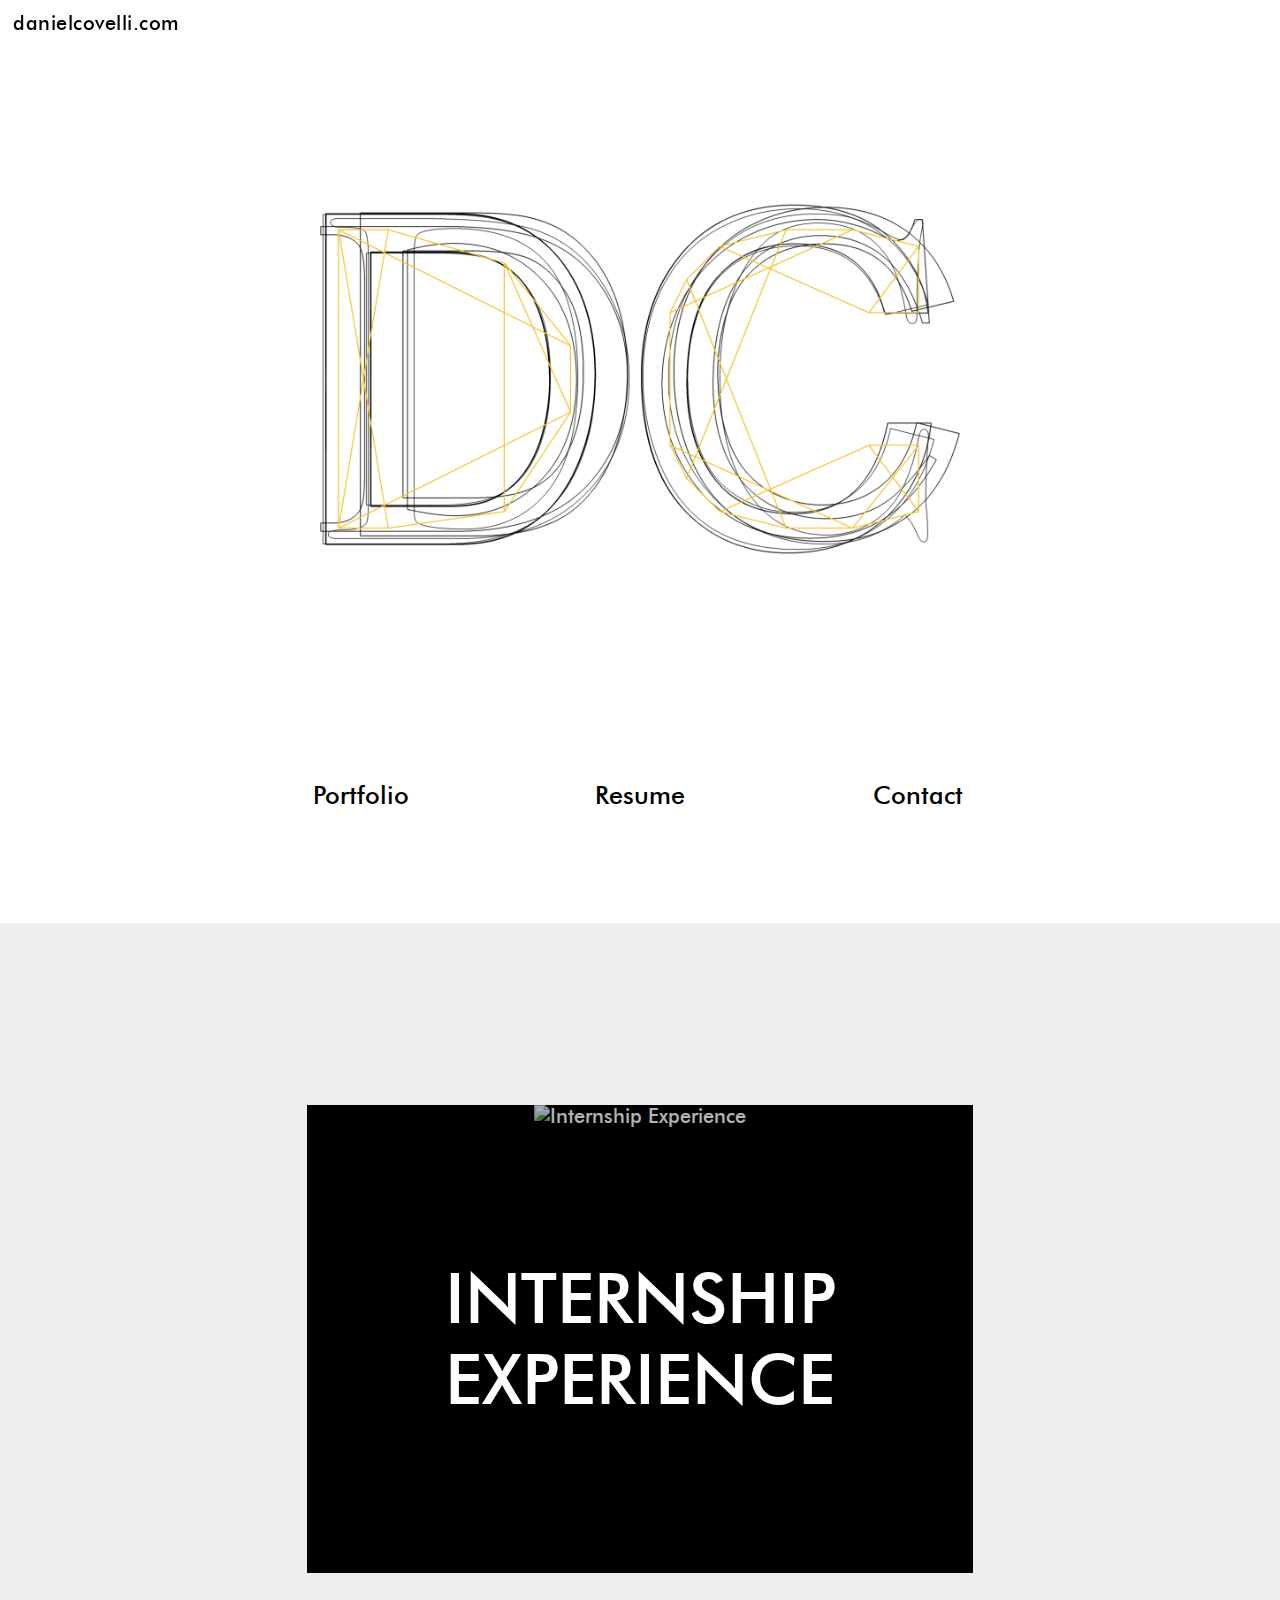
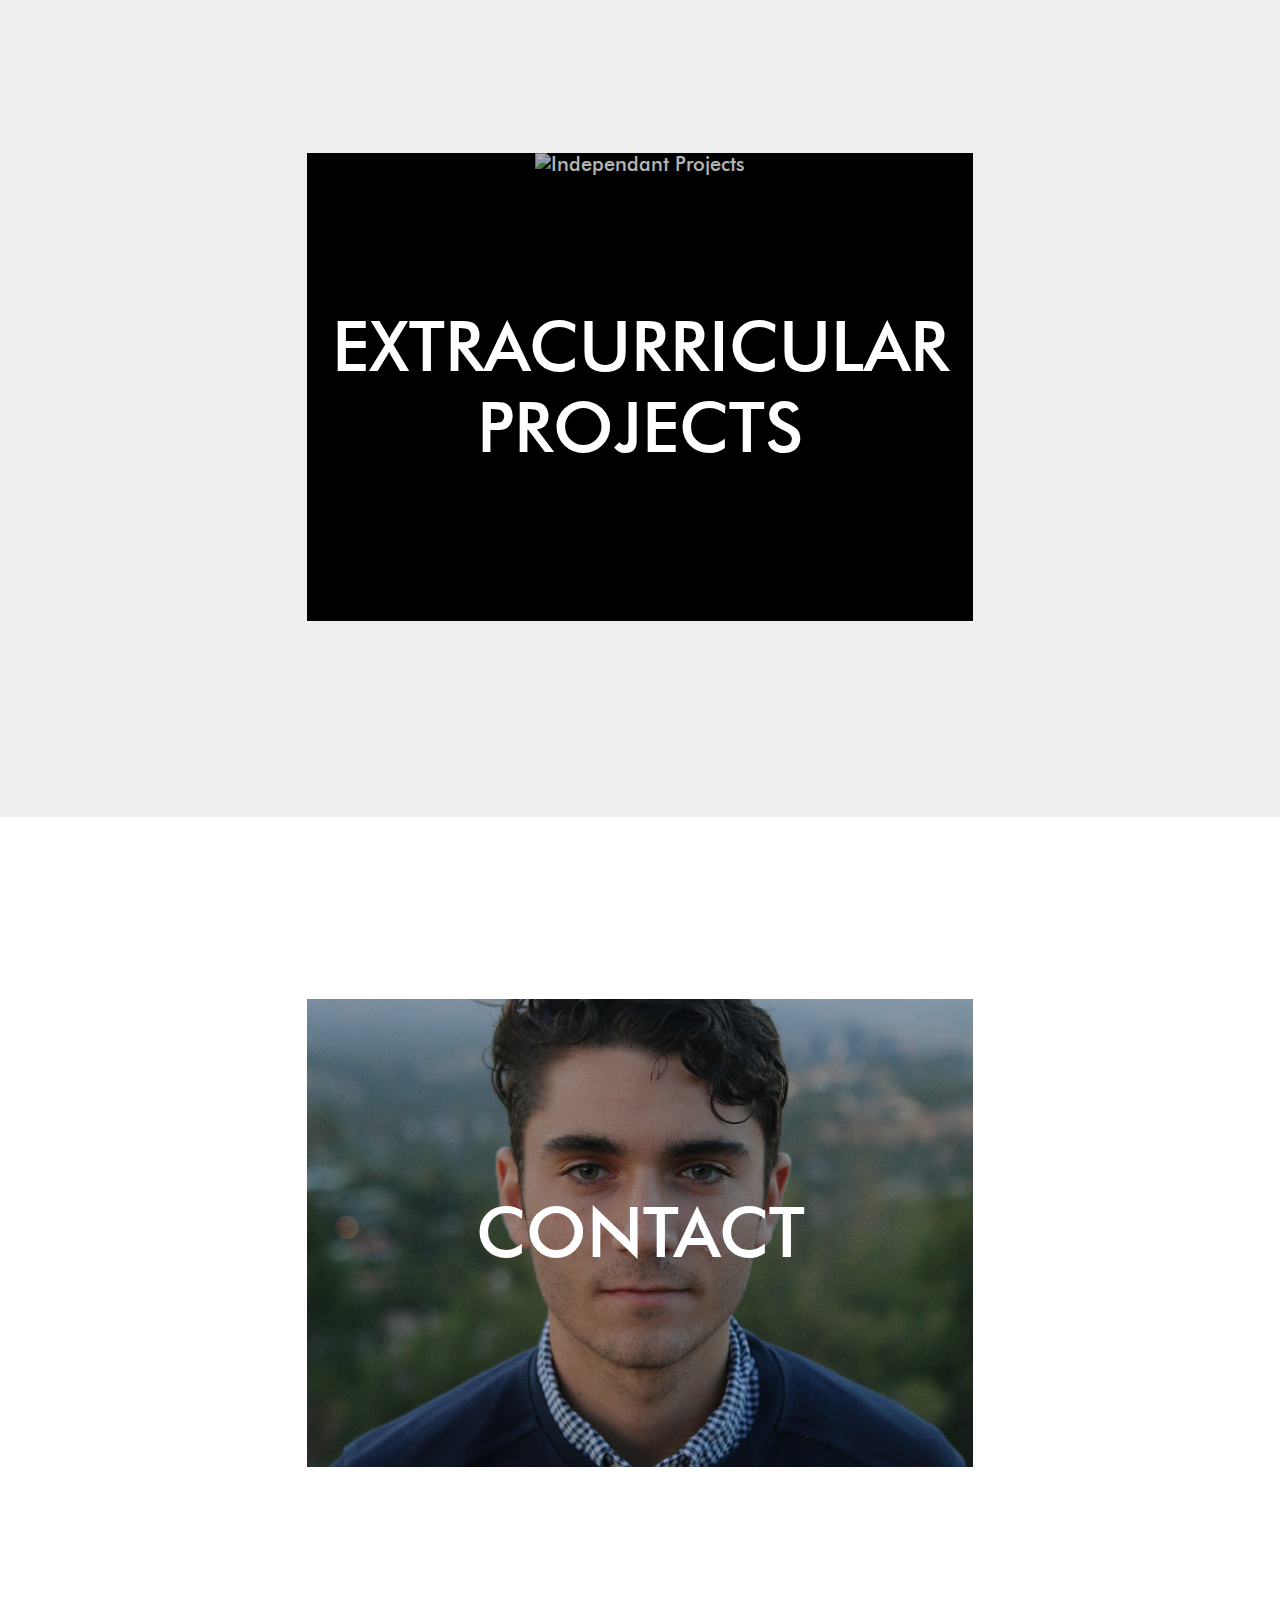
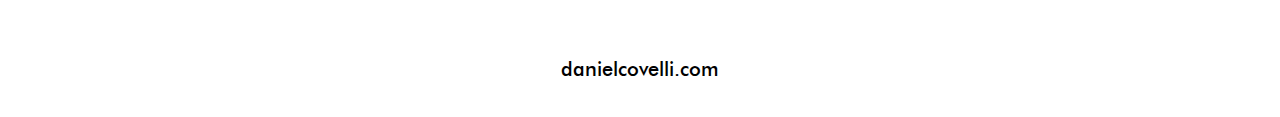
==== commit d7472a88: "Converted jpgs to png" ====
--- a/index.html
+++ b/index.html
@@ -35,14 +35,14 @@
         <div class="portfolio-content-holder">
             <div class="img-card">
                 <div id="intern-button" class="img-card-initial">
-                    <img src="resources/img/PORTFOLIO/INTERNSHIP EXPERIECE/(0) Internsip Experience.jpg" alt="Internship Experience">
+                    <img src="resources/img/PORTFOLIO/INTERNSHIP EXPERIECE/(0) Internsip Experience.png" alt="Internship Experience">
                     <div class="img-text">Internship Experience</div>
                 </div>
 
                 <div class="more-content" id="internship-content" style="display:none;">
                     <div class="box-wrapper">
                         <div class="box box-sidebar">
-                            <img class="company-logo" src="resources/img/drs.jpg" alt="DRS Company Logo">   
+                            <img class="company-logo" src="resources/img/drs.png" alt="DRS Company Logo">   
                         </div>
                         <div class="box box-content">
                             <span class="content-header-text">
@@ -52,21 +52,21 @@
                     </div>
                     <div class="content-list-box img-card">
                         <div onclick="reloadSlider(0)" data-remodal-target="brand-consultancy" class="content-img-card img-card-initial">
-                            <img src="resources/img/PORTFOLIO/INTERNSHIP EXPERIECE/BRAND CONSULTANCY/(0) BRAND CONSULTANCY.jpg" alt="Brand Consultancy">
+                            <img src="resources/img/PORTFOLIO/INTERNSHIP EXPERIECE/BRAND CONSULTANCY/(0) BRAND CONSULTANCY.png" alt="Brand Consultancy">
                             <div class="img-text content-img-text">Brand Consultancy</div>
                         </div>
                     </div>
 
                     <div onclick="reloadSlider(1)" class="content-list-box img-card">
                         <div data-remodal-target="intern-sales" class="content-img-card img-card-initial">
-                            <img src="resources/img/PORTFOLIO/INTERNSHIP EXPERIECE/SALES/(0) SALES.jpg" alt="Sales">
+                            <img src="resources/img/PORTFOLIO/INTERNSHIP EXPERIECE/SALES/(0) SALES.png" alt="Sales">
                             <div class="img-text content-img-text">Sales</div>
                         </div>
                     </div>
 
                     <div onclick="reloadSlider(2)" class="content-list-box img-card">
                         <div data-remodal-target="brand-social" class="content-img-card img-card-initial">
-                            <img src="resources/img/PORTFOLIO/INTERNSHIP EXPERIECE/SOCIAL MEDIA/(0) SOCIAL MEDIA.jpg" alt="Social Media">
+                            <img src="resources/img/PORTFOLIO/INTERNSHIP EXPERIECE/SOCIAL MEDIA/(0) SOCIAL MEDIA.png" alt="Social Media">
                             <div class="img-text content-img-text">Social Media</div>
                         </div>
                     </div>
@@ -77,14 +77,14 @@
         <div class="portfolio-content-holder">
             <div class="img-card">
                 <div id="personal-button" class="img-card-initial">
-                    <img src="resources/img/PORTFOLIO/INDEPENDENT PROJECTS/(0) INDEPENDENT PROJECTS.JPG" alt="Independant Projects">
+                    <img src="resources/img/PORTFOLIO/INDEPENDENT PROJECTS/(0) INDEPENDENT PROJECTS.png" alt="Independant Projects">
                     <div class="img-text">Extracurricular Projects</div>
                 </div>
 
                 <div class="more-content" id="independant-content" style="display:none;">
                     <div class="box-wrapper">
                         <div class="box box-sidebar">
-                            <img class="company-logo" src="resources/img/PORTFOLIO/INDEPENDENT PROJECTS/Pierce Logo.jpg" alt="DRS Company Logo">   
+                            <img class="company-logo" src="resources/img/PORTFOLIO/INDEPENDENT PROJECTS/Pierce Logo.png" alt="DRS Company Logo">   
                         </div>
                         <div class="box box-content">
                             <span class="content-header-text">
@@ -94,14 +94,14 @@
                     </div>
                     <div class="content-list-box img-card">
                         <div onclick="reloadSlider(3)" data-remodal-target="creative-design" class="content-img-card img-card-initial">
-                            <img style="object-position: 0px -206px;" src="resources/img/PORTFOLIO/INDEPENDENT PROJECTS/Media Design/(0) MEDIA DESIGN.JPG" alt="Media Design">
+                            <img style="object-position: 0px -206px;" src="resources/img/PORTFOLIO/INDEPENDENT PROJECTS/Media Design/(0) MEDIA DESIGN.png" alt="Media Design">
                             <div class="img-text content-img-text">Media Design</div>
                         </div>
                     </div>
 
                     <div class="content-list-box img-card">
                         <div onclick="reloadSlider(4)" data-remodal-target="speech-debate" class="content-img-card img-card-initial">
-                            <img src="resources/img/PORTFOLIO/INDEPENDENT PROJECTS/SPEECH AND DEBATE/(0) SPEECH AND DEBATE.jpg" alt="Speech And Debate">
+                            <img src="resources/img/PORTFOLIO/INDEPENDENT PROJECTS/SPEECH AND DEBATE/(0) SPEECH AND DEBATE.png" alt="Speech And Debate">
                             <div class="img-text content-img-text">Speech And Debate</div>
                         </div>
                     </div>
@@ -114,7 +114,7 @@
         <div class="portfolio-content-holder">
             <div class="img-card">
                 <div id="contact-button" class="img-card-initial">
-                    <img src="resources/img/portrait.jpg" alt="Contact Me">
+                    <img src="resources/img/portrait.png" alt="Contact Me">
                     <div class="img-text">Contact</div>
                 </div>
 
@@ -143,7 +143,7 @@
         <div class="slide-show">
             <div class="slide-show-content content-list-box img-card">
                 <div class="content-img-card img-card-initial">
-                    <img src="resources/img/PORTFOLIO/INTERNSHIP EXPERIECE/BRAND CONSULTANCY/(1) MOQU Introduction.jpg" alt="Creative Design">
+                    <img src="resources/img/PORTFOLIO/INTERNSHIP EXPERIECE/BRAND CONSULTANCY/(1) MOQU Introduction.png" alt="Creative Design">
                     <div class="img-text carousel-text" style="display:none;">
                         MOQU is a luxury cabinet manufacturer. DRS and Associates was tasked with the job of developing a brand statement for MOQU.
                     </div>
@@ -151,7 +151,7 @@
             </div>
             <div class="slide-show-content content-list-box img-card">
                 <div class="content-img-card img-card-initial">
-                    <img class="img-show-top" src="resources/img/PORTFOLIO/INTERNSHIP EXPERIECE/BRAND CONSULTANCY/(2) MOQU Discovery.jpg" alt="Creative Design">
+                    <img class="img-show-top" src="resources/img/PORTFOLIO/INTERNSHIP EXPERIECE/BRAND CONSULTANCY/(2) MOQU Discovery.png" alt="Creative Design">
                     <div class="img-text carousel-text">
                         My mentor, David Schlocker, kindly delegated the task to myself. We sat down and conversed about what made MOQU unique. David put together some relevant information that I could use to write MOQU’s Brand Overview.
                     </div>
@@ -159,7 +159,7 @@
             </div>
             <div class="slide-show-content content-list-box img-card">
                 <div class="content-img-card img-card-initial">
-                    <img class="img-show-top" src="resources/img/PORTFOLIO/INTERNSHIP EXPERIECE/BRAND CONSULTANCY/(3) MOQU Overview and Elevator Pitch.jpg" alt="Creative Design">
+                    <img class="img-show-top" src="resources/img/PORTFOLIO/INTERNSHIP EXPERIECE/BRAND CONSULTANCY/(3) MOQU Overview and Elevator Pitch.png" alt="Creative Design">
                     <div class="img-text carousel-text">
                         MOQU Overview and Elevator [After a few weeks of creative feedback from David, I was able to complete a Brand Overview for our client. Our next step was to compose an E-Blast (or a personalized pitch to media writers). 
                     </div>
@@ -167,7 +167,7 @@
             </div>
             <div class="slide-show-content content-list-box img-card">
                 <div class="content-img-card img-card-initial">
-                    <img class="img-show-top" src="resources/img/PORTFOLIO/INTERNSHIP EXPERIECE/BRAND CONSULTANCY/(4) E-BLAST.jpg" alt="Creative Design">
+                    <img class="img-show-top" src="resources/img/PORTFOLIO/INTERNSHIP EXPERIECE/BRAND CONSULTANCY/(4) E-BLAST.png" alt="Creative Design">
                     <div class="img-text carousel-text">
                         David and I distilled the most relevant content from the Brand Overview into an E-Blast format. I chose pictures for the E-Blast and worked with our graphics team to finalize the pitch. On July 1, 2017, DRS emailed the E-Blast to our editorial contacts.  
                     </div>
@@ -175,7 +175,7 @@
             </div>
             <div class="slide-show-content content-list-box img-card">
                 <div class="content-img-card img-card-initial">
-                    <img src="resources/img/PORTFOLIO/INTERNSHIP EXPERIECE/BRAND CONSULTANCY/(5A) COVERAGE.jpg" alt="Creative Design">
+                    <img src="resources/img/PORTFOLIO/INTERNSHIP EXPERIECE/BRAND CONSULTANCY/(5A) COVERAGE.png" alt="Creative Design">
                     <div class="img-text carousel-text">
                         After waiting for sometime, the brand overview that I had composed landed MOQU into several accredited design publications; including the Los Angeles Times and...   
                     </div>
@@ -183,7 +183,7 @@
             </div>
             <div class="slide-show-content content-list-box img-card">
                 <div class="content-img-card img-card-initial">
-                    <img src="resources/img/PORTFOLIO/INTERNSHIP EXPERIECE/BRAND CONSULTANCY/(5B) COVERAGE.jpg" alt="Creative Design">
+                    <img src="resources/img/PORTFOLIO/INTERNSHIP EXPERIECE/BRAND CONSULTANCY/(5B) COVERAGE.png" alt="Creative Design">
                     <div class="img-text carousel-text">
                         ... Mod Citi.
                     </div>
@@ -199,7 +199,7 @@
         <div class="slide-show">
             <div class="slide-show-content content-list-box img-card">
                 <div class="content-img-card img-card-initial">
-                    <img style="object-position: 0 0;" src="resources/img/PORTFOLIO/INTERNSHIP EXPERIECE/SALES/(1) Buster & Punch Introduction.jpg" alt="Creative Design">
+                    <img style="object-position: 0 0;" src="resources/img/PORTFOLIO/INTERNSHIP EXPERIECE/SALES/(1) Buster & Punch Introduction.png" alt="Creative Design">
                     <div class="img-text carousel-text" style="display:none;">
                         Buster & Punch Introduction Buster & Punch was one of my favorite clients to work with at the firm. Their products range from lighting to jewelry and all the way to motorcycles. DRS was tasked with maximizing B&P’s performance at a LA based trade show.
                     </div>
@@ -207,7 +207,7 @@
             </div>
             <div class="slide-show-content content-list-box img-card">
                 <div class="content-img-card img-card-initial">
-                    <img style="object-position: -40px 0px;" src="resources/img/PORTFOLIO/INTERNSHIP EXPERIECE/SALES/(2) Westedge Design Fair Introduction .jpg" alt="Creative Design">
+                    <img style="object-position: -40px 0px;" src="resources/img/PORTFOLIO/INTERNSHIP EXPERIECE/SALES/(2) Westedge Design Fair Introduction .png" alt="Creative Design">
                     <div class="img-text carousel-text">
                         Westedge Design Fair Introduction The Westedge Design Fair is an annual trade show located in the Santa Monica Airport’s Barker Hangar. For one weekend in October, the hanger floor becomes a hub for the contemporary design community. I was brought in to assist Buster & Punch with their outreach to the Los Angeles design community (You can actually see our booth at the bottom right corner of this photo).   
                     </div>
@@ -215,7 +215,7 @@
             </div>
             <div class="slide-show-content content-list-box img-card">
                 <div class="content-img-card img-card-initial">
-                    <img src="resources/img/PORTFOLIO/INTERNSHIP EXPERIECE/SALES/(3) SALES.JPG" alt="Creative Design">
+                    <img src="resources/img/PORTFOLIO/INTERNSHIP EXPERIECE/SALES/(3) SALES.png" alt="Creative Design">
                     <div class="img-text carousel-text">
                         Sales My job was to be a salesman for the brand. I helped to educate booth go-ers on Buster & Punch’s product, philosophy and team. My job also included getting contact information from (and and pouring whiskey shots for) designers, architects and media professionals who showed interest in Buster & Punch.     
                     </div>
@@ -223,7 +223,7 @@
             </div>
             <div class="slide-show-content content-list-box img-card">
                 <div class="content-img-card img-card-initial">
-                    <img src="resources/img/PORTFOLIO/INTERNSHIP EXPERIECE/SALES/(4) Interview.jpg" alt="Creative Design">
+                    <img src="resources/img/PORTFOLIO/INTERNSHIP EXPERIECE/SALES/(4) Interview.png" alt="Creative Design">
                     <div class="img-text carousel-text">
                         Interview My performance as a salesman was recognized by my mentor, David Shlocker; so, he gave me the another task, be interviewed by media group Convo by Design. I was quite nervous for this interview, but I am glad David gave me this public speaking opportunity     
                     </div>
@@ -231,7 +231,7 @@
             </div>
             <div class="slide-show-content content-list-box img-card">
                 <div class="content-img-card img-card-initial">
-                    <img src="resources/img/PORTFOLIO/INTERNSHIP EXPERIECE/SALES/(5) WESTEDGE COVERAGE.jpg" alt="Creative Design">
+                    <img src="resources/img/PORTFOLIO/INTERNSHIP EXPERIECE/SALES/(5) WESTEDGE COVERAGE.png" alt="Creative Design">
                     <div class="img-text carousel-text">
                         Coverage By the end of the trade show, I had obtained many contacts for Buster & Punch, was interviewed under the spotlight, spoke with (and gave a shot to) Design Milk journalists (whom subsequently published an article on the brand), and, much more importantly, gained a valuable sales experience that I deeply cherish.      
                     </div>
@@ -247,7 +247,7 @@
         <div class="slide-show">
             <div class="slide-show-content content-list-box img-card">
                 <div class="content-img-card img-card-initial">
-                    <img style="object-position: 0 -180px" src="resources/img/PORTFOLIO/INTERNSHIP EXPERIECE/SOCIAL MEDIA/(0) SOCIAL MEDIA.jpg" alt="Creative Design">
+                    <img style="object-position: 0 -180px" src="resources/img/PORTFOLIO/INTERNSHIP EXPERIECE/SOCIAL MEDIA/(0) SOCIAL MEDIA.png" alt="Creative Design">
                     <div class="img-text carousel-text" style="display:none;">
                         Hastings Tile & Bath Introduction Hastings Tile & Bath Inc., is a leading importer, distributor and retailer of contemporary tile and bath products for the luxury market. A part of DRS and Associate’s role as Hastings’ PR consultant is to create social media content for the retailer. DRS opporates Hasting’s Facebook and Twitter accounts as well as their blog.
                     </div>
@@ -255,7 +255,7 @@
             </div>
             <div class="slide-show-content content-list-box img-card">
                 <div class="content-img-card img-card-initial">
-                    <img class="img-show-top" src="resources/img/PORTFOLIO/INTERNSHIP EXPERIECE/SOCIAL MEDIA/(2) Social Media.jpg" alt="Creative Design">
+                    <img class="img-show-top" src="resources/img/PORTFOLIO/INTERNSHIP EXPERIECE/SOCIAL MEDIA/(2) Social Media.png" alt="Creative Design">
                     <div class="img-text carousel-text">
                         Social Media Posts One of my job’s with Hastings was to create copy for their social media posts. Here is one of my most successful posts (published on September 13, 2017)...
                     </div>
@@ -271,7 +271,7 @@
             </div>
             <div class="slide-show-content content-list-box img-card">
                 <div class="content-img-card img-card-initial">
-                    <img style="object-position: 0 -200px;" src="resources/img/PORTFOLIO/INTERNSHIP EXPERIECE/SOCIAL MEDIA/(5) JOTS.jpg" alt="Creative Design">
+                    <img style="object-position: 0 -200px;" src="resources/img/PORTFOLIO/INTERNSHIP EXPERIECE/SOCIAL MEDIA/(5) JOTS.png" alt="Creative Design">
                     <div class="img-text carousel-text">
                         JOTS Another contribution I made to Hastings’ media profile was a posts on DRS’s JOTS blog. I am an avid reader, so one day I happened to stumble upon Hastings in American Psycho by Bret Easton Ellis. Upon revealing this to my mentor, I decided to create a blog post on the luxury retailers inclusion within the novel. The post was published on April 10, 2017.
                     </div>
@@ -289,7 +289,7 @@
         <div class="slide-show">
             <div class="slide-show-content content-list-box img-card">
                 <div class="content-img-card img-card-initial">
-                    <img src="resources/img/PORTFOLIO/INDEPENDENT PROJECTS/Media Design/(1) YAL INTRO.jpg" alt="Creative Design">
+                    <img src="resources/img/PORTFOLIO/INDEPENDENT PROJECTS/Media Design/(1) YAL INTRO.png" alt="Creative Design">
                     <div class="img-text carousel-text" style="display:none;">
                         YAL Intro Young Americans for Liberty (YAL) is a national collegiate association advocating for Constitutional freedoms. The club provided me a lane to express my unique political beliefs while at the same time giving me a platform to develop my branding techniques. My work as the clubs media coordinator aided the club in becoming YAL’s largest chapter on the west coast. 
                     </div>
@@ -297,7 +297,7 @@
             </div>
             <div class="slide-show-content content-list-box img-card">
                 <div class="content-img-card img-card-initial">
-                    <img src="resources/img/PORTFOLIO/INDEPENDENT PROJECTS/Media Design/(2) DESIGN.jpg" alt="Creative Design">
+                    <img src="resources/img/PORTFOLIO/INDEPENDENT PROJECTS/Media Design/(2) DESIGN.png" alt="Creative Design">
                     <div class="img-text carousel-text">
                         Design As the clubs media coordinator, I was tasked with designing a flyer for the club. In early September of 2017, I designed this piece around a few key design techniques. I used the an iconic image (the Statue of Liberty) to equate our clubs values with the American Dream. The color yellow represents the ideas of the Libertarian Party, who also uses the color for their campaigns. Then I expressly wrote the the clubs beliefs and the time of our meetings in a clear and concise format. These different techniques came to create a progressive first impression on potential club members. 
                     </div>
@@ -305,7 +305,7 @@
             </div>
             <div class="slide-show-content content-list-box img-card">
                 <div class="content-img-card img-card-initial">
-                    <img class="img-show-top" src="resources/img/PORTFOLIO//INDEPENDENT PROJECTS/Media Design/(3) Newspaper Column.jpg" alt="Creative Design">
+                    <img class="img-show-top" src="resources/img/PORTFOLIO//INDEPENDENT PROJECTS/Media Design/(3) Newspaper Column.png" alt="Creative Design">
                     <div class="img-text carousel-text">
                         Newspaper Column Alongside the publication of the flyer, I published a column in my school's newspaper advocating for the removal of our campus “Free Speech Zones”. This column, alongside the flyer allowed our club to dominate our campuses media and physical environment.
                     </div>
@@ -313,7 +313,7 @@
             </div>
             <div class="slide-show-content content-list-box img-card">
                 <div class="content-img-card img-card-initial">
-                    <img src="resources/img/PORTFOLIO/INDEPENDENT PROJECTS/Media Design/(4) Outcome.JPG" alt="Creative Design">
+                    <img src="resources/img/PORTFOLIO/INDEPENDENT PROJECTS/Media Design/(4) Outcome.png" alt="Creative Design">
                     <div class="img-text carousel-text">
                         Outcome After the publication of both projects, I lead a group of club members to post the flyers around campus. With a comprehensive media presence at our school, we were able to recruit nearly 30 members in our first month as a club. Both projects were a big hit and contributed to a large showing at our first club meeting.
                     </div>
@@ -329,7 +329,7 @@
         <div class="slide-show">
             <div class="slide-show-content content-list-box img-card">
                 <div class="content-img-card img-card-initial">
-                    <img src="resources/img/PORTFOLIO/INDEPENDENT PROJECTS/SPEECH AND DEBATE/(1) DAY OF POLITICS.jpg" alt="Creative Design">
+                    <img src="resources/img/PORTFOLIO/INDEPENDENT PROJECTS/SPEECH AND DEBATE/(1) DAY OF POLITICS.png" alt="Creative Design">
                     <div class="img-text carousel-text" style="display:none;">
                         Day of Politics On October 19, 2017, Pierce College hosts the annual “Day of Politics”. The day is comprised of student debate as well as presentations by legislators. As a member of the political community at my school, I elected myself to debate during the event. (Left: California State Senator, Henry Stern)
                     </div>
@@ -337,7 +337,7 @@
             </div>
             <div class="slide-show-content content-list-box img-card">
                 <div class="content-img-card img-card-initial">
-                    <img src="resources/img/PORTFOLIO/INDEPENDENT PROJECTS/SPEECH AND DEBATE/(2) DEBATE.JPG" alt="Creative Design">
+                    <img src="resources/img/PORTFOLIO/INDEPENDENT PROJECTS/SPEECH AND DEBATE/(2) DEBATE.png" alt="Creative Design">
                     <div class="img-text carousel-text">
                         Debate The topic of debate was health care. In front of a crowded auditorium, I argued that government entanglement has caused healthcare prices to skyrocket. Although an unpopular opinion, I was elected as winner of the debate through my use of primary sources and audience participation. 
                     </div>
@@ -345,7 +345,7 @@
             </div>
             <div class="slide-show-content content-list-box img-card">
                 <div class="content-img-card img-card-initial">
-                    <img src="resources/img/PORTFOLIO/INDEPENDENT PROJECTS/SPEECH AND DEBATE/(3) OUTCOME.JPG" alt="Creative Design">
+                    <img src="resources/img/PORTFOLIO/INDEPENDENT PROJECTS/SPEECH AND DEBATE/(3) OUTCOME.png" alt="Creative Design">
                     <div class="img-text carousel-text">
                         Outcome The event was not only successful for the club, but for myself personally. Our club had the opportunity to meet prominent legislators in the Los Angeles community (in this photo: former Green Party Mayor of Santa Monica, Michael Feinstein). I was able to refine my public speaking skills and engage in meaningful political dialogue. Our club ended the Day of Politics having recruited more members and solidify our prominence in the Pierce College political community.
                     </div>
--- a/resources/css/style.css
+++ b/resources/css/style.css
@@ -105,6 +105,14 @@
         width: 80vw !important;
     }
 
+    .carousel-text {
+        font-size: 53% !important;
+    }
+
+    .contact-text {
+        font-size: 70% !important;
+    }
+
     .header-links {
         text-align: center;
         grid-template-columns: none;
@@ -114,6 +122,10 @@
         width: 100% !important;
         font-size: 200% !important;
         padding: 10px;
+    }
+
+    .content-header-text {
+        font-size: 23%;
     }
 }
 
@@ -295,7 +307,6 @@
 
 .company-logo {
     max-width: 100%;
-    max-height: 100%;
 }
 
 /* text-style */
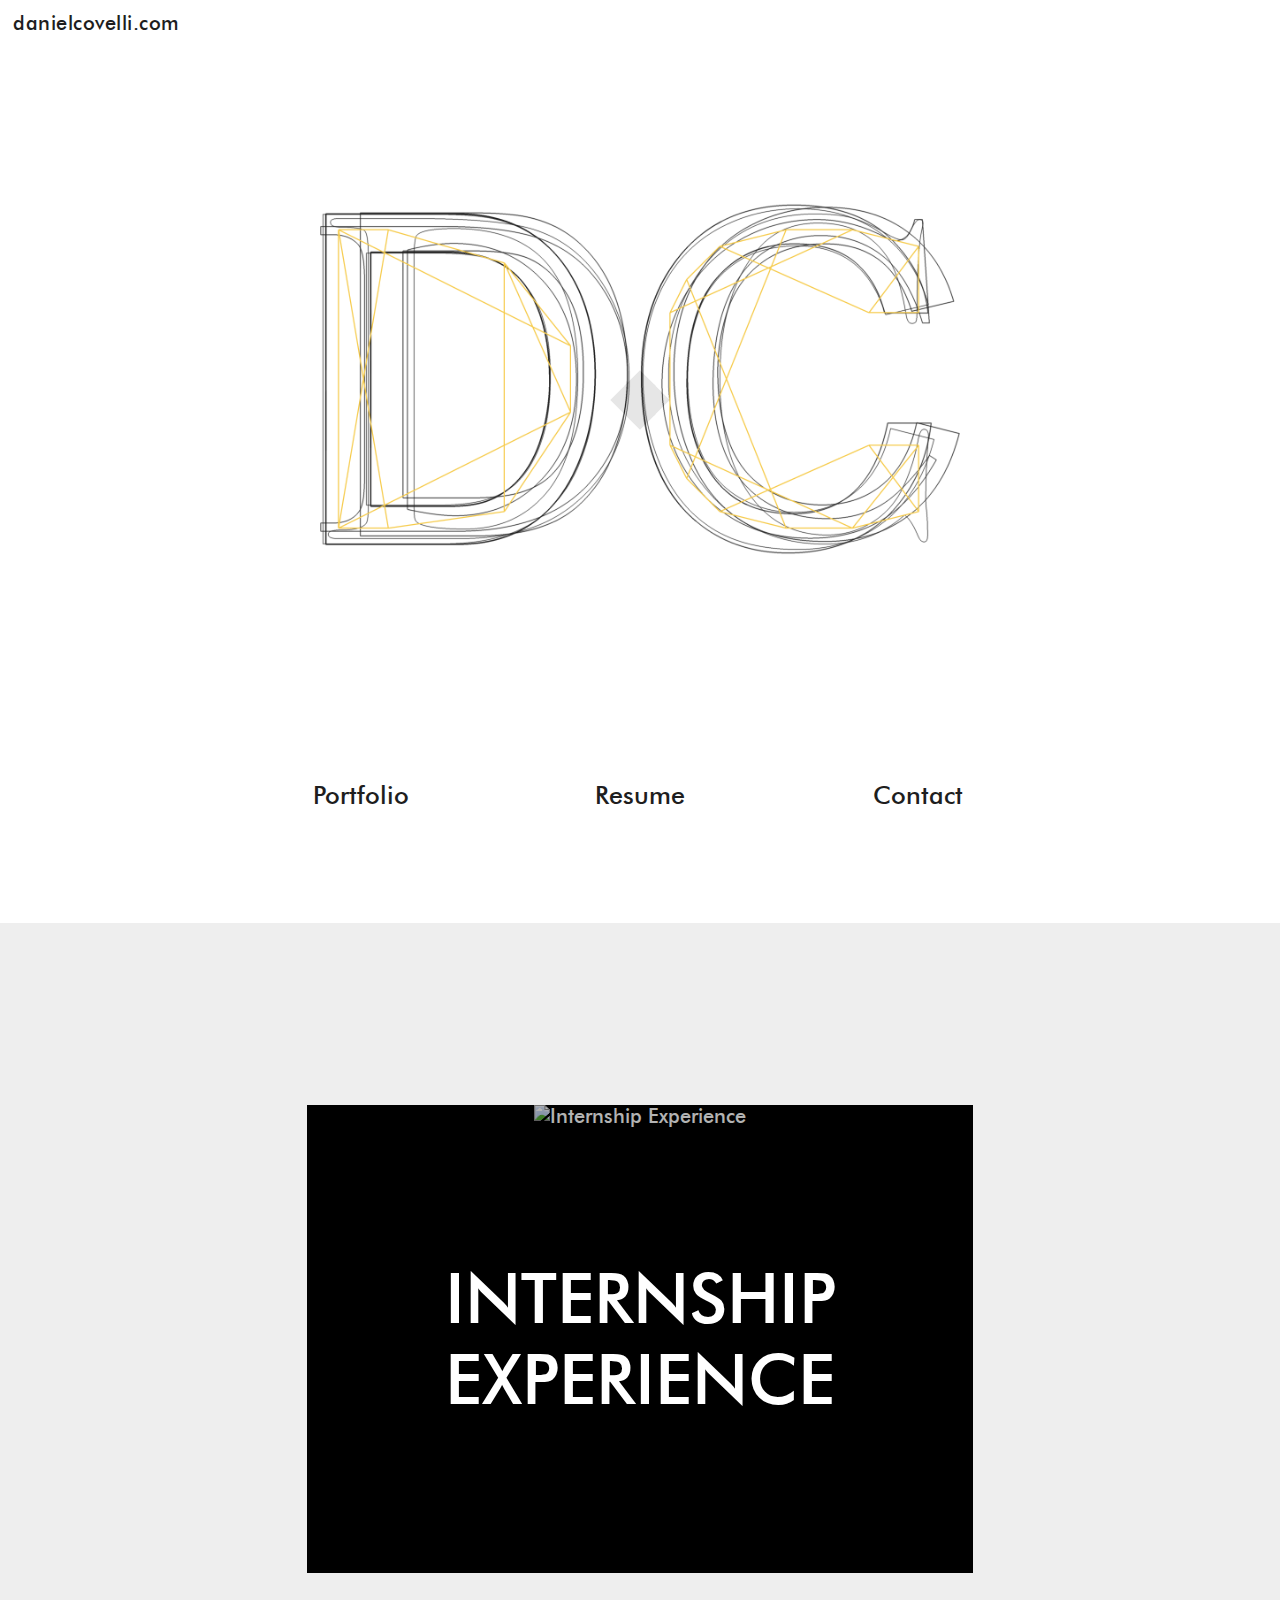
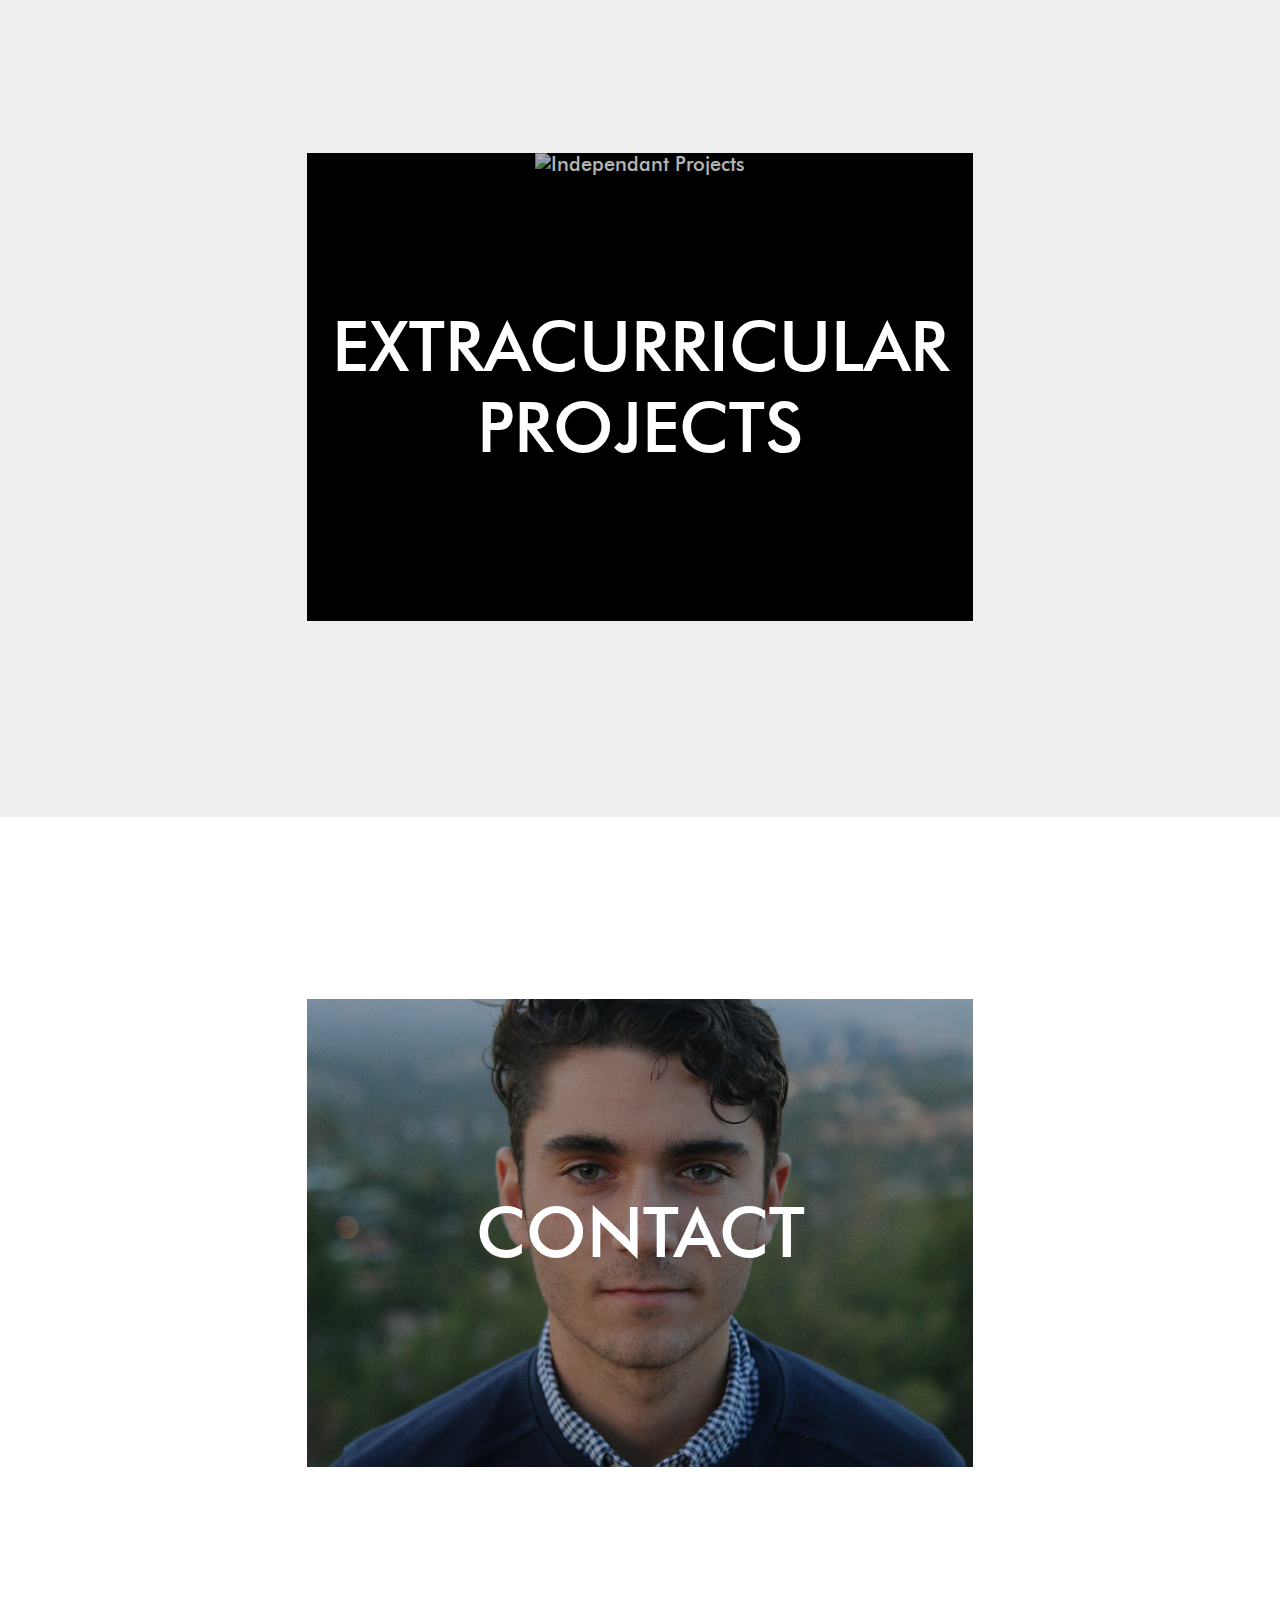
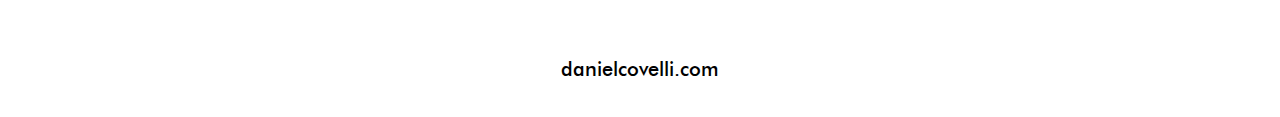
==== commit ca02010f: "Added Site Preloader" ====
--- a/index.html
+++ b/index.html
@@ -13,9 +13,20 @@
     <link rel="stylesheet" type="text/css" href="vendors/css/remodal-default-theme.css">
     <link rel="stylesheet" type="text/css" href="vendors/css/slick.css"/>
     <link rel="stylesheet" type="text/css" href="vendors/css/slick-theme.css"/>
+    <link rel="stylesheet" type="text/css" href="vendors/css/preloader.css">
     <link rel="stylesheet" type="text/css" media="screen" href="resources/css/style.css" />
 </head>
 <body>
+
+    <div id="loader">
+        <div class="sk-folding-cube loader">
+            <div class="sk-cube1 sk-cube"></div>
+            <div class="sk-cube2 sk-cube"></div>
+            <div class="sk-cube4 sk-cube"></div>
+            <div class="sk-cube3 sk-cube"></div>
+        </div>
+    </div>
+
     <!-- Header -->
     <a class="title-text" id="title-text">danielcovelli.com</a>
 
@@ -114,7 +125,7 @@
         <div class="portfolio-content-holder">
             <div class="img-card">
                 <div id="contact-button" class="img-card-initial">
-                    <img src="resources/img/portrait.png" alt="Contact Me">
+                    <img class="lazy" src="resources/img/portrait.png" alt="Contact Me">
                     <div class="img-text">Contact</div>
                 </div>
 
@@ -145,7 +156,7 @@
                 <div class="content-img-card img-card-initial">
                     <img src="resources/img/PORTFOLIO/INTERNSHIP EXPERIECE/BRAND CONSULTANCY/(1) MOQU Introduction.png" alt="Creative Design">
                     <div class="img-text carousel-text" style="display:none;">
-                        MOQU is a luxury cabinet manufacturer. DRS and Associates was tasked with the job of developing a brand statement for MOQU.
+                        MOQU is a luxury cabinet start-up. This young company hoped to increase its margins through a comprehensive media campaign.  MOQU requested DRS's services to achieve this goal.
                     </div>
                 </div>
             </div>
@@ -153,7 +164,7 @@
                 <div class="content-img-card img-card-initial">
                     <img class="img-show-top" src="resources/img/PORTFOLIO/INTERNSHIP EXPERIECE/BRAND CONSULTANCY/(2) MOQU Discovery.png" alt="Creative Design">
                     <div class="img-text carousel-text">
-                        My mentor, David Schlocker, kindly delegated the task to myself. We sat down and conversed about what made MOQU unique. David put together some relevant information that I could use to write MOQU’s Brand Overview.
+                        My mentor, David Schlocker, kindly delegated the task to me. I began the project with a research phase. Here, I learned about the companies manufacturing process and its unique design aesthetic. My primary goal for this step was to identify what made MOQU an outlier.
                     </div>
                 </div>
             </div>
@@ -169,7 +180,7 @@
                 <div class="content-img-card img-card-initial">
                     <img class="img-show-top" src="resources/img/PORTFOLIO/INTERNSHIP EXPERIECE/BRAND CONSULTANCY/(4) E-BLAST.png" alt="Creative Design">
                     <div class="img-text carousel-text">
-                        David and I distilled the most relevant content from the Brand Overview into an E-Blast format. I chose pictures for the E-Blast and worked with our graphics team to finalize the pitch. On July 1, 2017, DRS emailed the E-Blast to our editorial contacts.  
+                        Once the Brand Overview was completed, the next step was to create an E-Blast. This electronic pitch would be sent, via email, to our editorial contacts. I chose pictures for the E-Blast and worked with our graphics team to finalize the pitch. On July 1, 2017, DRS emailed the E-Blast to our editorial contacts.  
                     </div>
                 </div>
             </div>
@@ -177,7 +188,7 @@
                 <div class="content-img-card img-card-initial">
                     <img src="resources/img/PORTFOLIO/INTERNSHIP EXPERIECE/BRAND CONSULTANCY/(5A) COVERAGE.png" alt="Creative Design">
                     <div class="img-text carousel-text">
-                        After waiting for sometime, the brand overview that I had composed landed MOQU into several accredited design publications; including the Los Angeles Times and...   
+                        The E-Blast was a success. My use of counter-narrative storytelling landed MOQU into several accredited design publications; including the Los Angeles Times…  
                     </div>
                 </div>
             </div>
@@ -185,7 +196,7 @@
                 <div class="content-img-card img-card-initial">
                     <img src="resources/img/PORTFOLIO/INTERNSHIP EXPERIECE/BRAND CONSULTANCY/(5B) COVERAGE.png" alt="Creative Design">
                     <div class="img-text carousel-text">
-                        ... Mod Citi.
+                        ... and Mod Citi.
                     </div>
                 </div>
             </div>
@@ -201,7 +212,7 @@
                 <div class="content-img-card img-card-initial">
                     <img style="object-position: 0 0;" src="resources/img/PORTFOLIO/INTERNSHIP EXPERIECE/SALES/(1) Buster & Punch Introduction.png" alt="Creative Design">
                     <div class="img-text carousel-text" style="display:none;">
-                        Buster & Punch Introduction Buster & Punch was one of my favorite clients to work with at the firm. Their products range from lighting to jewelry and all the way to motorcycles. DRS was tasked with maximizing B&P’s performance at a LA based trade show.
+                        Buster & Punch was one of my favorite clients to work with at the firm. Their products range from lighting to jewelry and all the way to motorcycles. DRS was tasked with maximizing B&P’s performance at a LA based trade show.
                     </div>
                 </div>
             </div>
@@ -209,7 +220,7 @@
                 <div class="content-img-card img-card-initial">
                     <img style="object-position: -40px 0px;" src="resources/img/PORTFOLIO/INTERNSHIP EXPERIECE/SALES/(2) Westedge Design Fair Introduction .png" alt="Creative Design">
                     <div class="img-text carousel-text">
-                        Westedge Design Fair Introduction The Westedge Design Fair is an annual trade show located in the Santa Monica Airport’s Barker Hangar. For one weekend in October, the hanger floor becomes a hub for the contemporary design community. I was brought in to assist Buster & Punch with their outreach to the Los Angeles design community (You can actually see our booth at the bottom right corner of this photo).   
+                        The Westedge Design Fair is an annual trade show located in the Santa Monica Airport’s Barker Hangar. For one weekend in October, the hanger floor becomes a hub for the contemporary design community. I was brought in to assist Buster & Punch with their outreach to the Los Angeles design community (You can actually see our booth at the bottom right corner of this photo).
                     </div>
                 </div>
             </div>
@@ -217,7 +228,7 @@
                 <div class="content-img-card img-card-initial">
                     <img src="resources/img/PORTFOLIO/INTERNSHIP EXPERIECE/SALES/(3) SALES.png" alt="Creative Design">
                     <div class="img-text carousel-text">
-                        Sales My job was to be a salesman for the brand. I helped to educate booth go-ers on Buster & Punch’s product, philosophy and team. My job also included getting contact information from (and and pouring whiskey shots for) designers, architects and media professionals who showed interest in Buster & Punch.     
+                        My job was to be a salesman for the brand. I helped to educate booth go-ers on Buster & Punch’s product, philosophy and team. My job also included getting contact information from (and and pouring whiskey shots for) designers, architects and media professionals who showed interest in Buster & Punch.
                     </div>
                 </div>
             </div>
@@ -225,7 +236,7 @@
                 <div class="content-img-card img-card-initial">
                     <img src="resources/img/PORTFOLIO/INTERNSHIP EXPERIECE/SALES/(4) Interview.png" alt="Creative Design">
                     <div class="img-text carousel-text">
-                        Interview My performance as a salesman was recognized by my mentor, David Shlocker; so, he gave me the another task, be interviewed by media group Convo by Design. I was quite nervous for this interview, but I am glad David gave me this public speaking opportunity     
+                        My performance as a salesman was recognized by my mentor, David Shlocker; so, he gave me the another task, be interviewed by media group Convo by Design. I was quite nervous for this interview, but I am glad David gave me this public speaking opportunity
                     </div>
                 </div>
             </div>
@@ -233,7 +244,7 @@
                 <div class="content-img-card img-card-initial">
                     <img src="resources/img/PORTFOLIO/INTERNSHIP EXPERIECE/SALES/(5) WESTEDGE COVERAGE.png" alt="Creative Design">
                     <div class="img-text carousel-text">
-                        Coverage By the end of the trade show, I had obtained many contacts for Buster & Punch, was interviewed under the spotlight, spoke with (and gave a shot to) Design Milk journalists (whom subsequently published an article on the brand), and, much more importantly, gained a valuable sales experience that I deeply cherish.      
+                        By the end of the trade show, I had obtained roughly 50 contacts for Buster & Punch, was interviewed under the spotlight, spoke with (and gave a shot to) Design Milk journalists (whom subsequently published an article on the brand), and, much more importantly, gained a valuable sales experience that I deeply cherish.
                     </div>
                 </div>
             </div>
@@ -249,7 +260,7 @@
                 <div class="content-img-card img-card-initial">
                     <img style="object-position: 0 -180px" src="resources/img/PORTFOLIO/INTERNSHIP EXPERIECE/SOCIAL MEDIA/(0) SOCIAL MEDIA.png" alt="Creative Design">
                     <div class="img-text carousel-text" style="display:none;">
-                        Hastings Tile & Bath Introduction Hastings Tile & Bath Inc., is a leading importer, distributor and retailer of contemporary tile and bath products for the luxury market. A part of DRS and Associate’s role as Hastings’ PR consultant is to create social media content for the retailer. DRS opporates Hasting’s Facebook and Twitter accounts as well as their blog.
+                        Hastings Tile & Bath Inc., is a leading importer, distributor and retailer of contemporary tile and bath products for the luxury market. A part of DRS and Associate’s role as Hastings’ PR consultant is to create social media content for the retailer. DRS opporates Hasting’s Facebook and Twitter accounts as well as their blog.
                     </div>
                 </div>
             </div>
@@ -257,7 +268,7 @@
                 <div class="content-img-card img-card-initial">
                     <img class="img-show-top" src="resources/img/PORTFOLIO/INTERNSHIP EXPERIECE/SOCIAL MEDIA/(2) Social Media.png" alt="Creative Design">
                     <div class="img-text carousel-text">
-                        Social Media Posts One of my job’s with Hastings was to create copy for their social media posts. Here is one of my most successful posts (published on September 13, 2017)...
+                        One of my job’s with Hastings was to create copy for their social media posts. Here is one of my most successful posts (published on September 13, 2017)...
                     </div>
                 </div>
             </div>
@@ -265,7 +276,7 @@
                 <div class="content-img-card img-card-initial">
                     <img class="img-show-top" src="resources/img/PORTFOLIO/INTERNSHIP EXPERIECE/SOCIAL MEDIA/(4) Social Media Post.png" alt="Creative Design">
                     <div class="img-text carousel-text">
-                            Social Media Posts... and here is the other. This post was published on December 13, 2017.
+                        ... and here is the other. This post was published on December 13, 2017
                     </div>
                 </div>
             </div>
@@ -273,7 +284,7 @@
                 <div class="content-img-card img-card-initial">
                     <img style="object-position: 0 -200px;" src="resources/img/PORTFOLIO/INTERNSHIP EXPERIECE/SOCIAL MEDIA/(5) JOTS.png" alt="Creative Design">
                     <div class="img-text carousel-text">
-                        JOTS Another contribution I made to Hastings’ media profile was a posts on DRS’s JOTS blog. I am an avid reader, so one day I happened to stumble upon Hastings in American Psycho by Bret Easton Ellis. Upon revealing this to my mentor, I decided to create a blog post on the luxury retailers inclusion within the novel. The post was published on April 10, 2017.
+                        Another contribution I made to Hastings’ media profile was a posts on DRS’s JOTS blog. I am an avid reader, so one day I happened to stumble upon Hastings in American Psycho by Bret Easton Ellis. Upon revealing this to my mentor, I decided to create a blog post on the luxury retailers inclusion within the novel. The post was published on April 10, 2017
                     </div>
                 </div>
             </div>
@@ -291,7 +302,7 @@
                 <div class="content-img-card img-card-initial">
                     <img src="resources/img/PORTFOLIO/INDEPENDENT PROJECTS/Media Design/(1) YAL INTRO.png" alt="Creative Design">
                     <div class="img-text carousel-text" style="display:none;">
-                        YAL Intro Young Americans for Liberty (YAL) is a national collegiate association advocating for Constitutional freedoms. The club provided me a lane to express my unique political beliefs while at the same time giving me a platform to develop my branding techniques. My work as the clubs media coordinator aided the club in becoming YAL’s largest chapter on the west coast. 
+                        Young Americans for Liberty (YAL) is a national collegiate association advocating for Constitutional freedoms. The club provided me a lane to express my unique political beliefs while at the same time giving me a platform to develop my branding techniques. My work as the clubs media coordinator aided the club in becoming YAL’s largest chapter on the west coast.
                     </div>
                 </div>
             </div>
@@ -299,7 +310,7 @@
                 <div class="content-img-card img-card-initial">
                     <img src="resources/img/PORTFOLIO/INDEPENDENT PROJECTS/Media Design/(2) DESIGN.png" alt="Creative Design">
                     <div class="img-text carousel-text">
-                        Design As the clubs media coordinator, I was tasked with designing a flyer for the club. In early September of 2017, I designed this piece around a few key design techniques. I used the an iconic image (the Statue of Liberty) to equate our clubs values with the American Dream. The color yellow represents the ideas of the Libertarian Party, who also uses the color for their campaigns. Then I expressly wrote the the clubs beliefs and the time of our meetings in a clear and concise format. These different techniques came to create a progressive first impression on potential club members. 
+                        As the clubs media coordinator, I was tasked with designing a flyer for the club. In early September of 2017, I designed this piece around a few key design techniques. I used the an iconic image (the Statue of Liberty) to equate our clubs values with the American Dream. The color yellow represents the ideas of the Libertarian Party, who also uses the color for their campaigns. Then I expressly wrote the the clubs beliefs and the time of our meetings in a clear and concise format. These different techniques came to create a progressive first impression on potential club members.
                     </div>
                 </div>
             </div>
@@ -307,7 +318,7 @@
                 <div class="content-img-card img-card-initial">
                     <img class="img-show-top" src="resources/img/PORTFOLIO//INDEPENDENT PROJECTS/Media Design/(3) Newspaper Column.png" alt="Creative Design">
                     <div class="img-text carousel-text">
-                        Newspaper Column Alongside the publication of the flyer, I published a column in my school's newspaper advocating for the removal of our campus “Free Speech Zones”. This column, alongside the flyer allowed our club to dominate our campuses media and physical environment.
+                        Alongside the publication of the flyer, I published a column in my school's newspaper advocating for the removal of our campus “Free Speech Zones”. This column, alongside the flyer allowed our club to dominate our campuses media and physical environment.
                     </div>
                 </div>
             </div>
@@ -315,7 +326,7 @@
                 <div class="content-img-card img-card-initial">
                     <img src="resources/img/PORTFOLIO/INDEPENDENT PROJECTS/Media Design/(4) Outcome.png" alt="Creative Design">
                     <div class="img-text carousel-text">
-                        Outcome After the publication of both projects, I lead a group of club members to post the flyers around campus. With a comprehensive media presence at our school, we were able to recruit nearly 30 members in our first month as a club. Both projects were a big hit and contributed to a large showing at our first club meeting.
+                        After the publication of both projects, I lead a group of club members to post the flyers around campus. With a comprehensive media presence at our school, we were able to recruit nearly 30 members in our first month as a club. Both projects were a big hit and contributed to a large showing at our first club meeting.
                     </div>
                 </div>
             </div>
@@ -331,7 +342,7 @@
                 <div class="content-img-card img-card-initial">
                     <img src="resources/img/PORTFOLIO/INDEPENDENT PROJECTS/SPEECH AND DEBATE/(1) DAY OF POLITICS.png" alt="Creative Design">
                     <div class="img-text carousel-text" style="display:none;">
-                        Day of Politics On October 19, 2017, Pierce College hosts the annual “Day of Politics”. The day is comprised of student debate as well as presentations by legislators. As a member of the political community at my school, I elected myself to debate during the event. (Left: California State Senator, Henry Stern)
+                        On October 19, 2017, Pierce College hosts the annual “Day of Politics”. The day is comprised of student debate as well as presentations by legislators. As a member of the political community at my school, I elected myself to debate during the event. (Left: California State Senator, Henry Stern)
                     </div>
                 </div>
             </div>
@@ -339,7 +350,7 @@
                 <div class="content-img-card img-card-initial">
                     <img src="resources/img/PORTFOLIO/INDEPENDENT PROJECTS/SPEECH AND DEBATE/(2) DEBATE.png" alt="Creative Design">
                     <div class="img-text carousel-text">
-                        Debate The topic of debate was health care. In front of a crowded auditorium, I argued that government entanglement has caused healthcare prices to skyrocket. Although an unpopular opinion, I was elected as winner of the debate through my use of primary sources and audience participation. 
+                        The topic of debate was health care. In front of a crowded auditorium, I argued that government entanglement has caused healthcare prices to skyrocket. Although an unpopular opinion, I was elected as winner of the debate through my use of primary sources and audience participation.
                     </div>
                 </div>
             </div>
@@ -347,7 +358,7 @@
                 <div class="content-img-card img-card-initial">
                     <img src="resources/img/PORTFOLIO/INDEPENDENT PROJECTS/SPEECH AND DEBATE/(3) OUTCOME.png" alt="Creative Design">
                     <div class="img-text carousel-text">
-                        Outcome The event was not only successful for the club, but for myself personally. Our club had the opportunity to meet prominent legislators in the Los Angeles community (in this photo: former Green Party Mayor of Santa Monica, Michael Feinstein). I was able to refine my public speaking skills and engage in meaningful political dialogue. Our club ended the Day of Politics having recruited more members and solidify our prominence in the Pierce College political community.
+                        The event was not only successful for the club, but for myself personally. Our club had the opportunity to meet prominent legislators in the Los Angeles community (in this photo: former Green Party Mayor of Santa Monica, Michael Feinstein). I was able to refine my public speaking skills and engage in meaningful political dialogue. Our club ended the Day of Politics having recruited more members and solidify our prominence in the Pierce College political community.
                     </div>
                 </div>
             </div>
--- a/vendors/css/preloader.css
+++ b/vendors/css/preloader.css
@@ -0,0 +1,87 @@
+.sk-folding-cube {
+    margin: 20px auto;
+    width: 40px;
+    height: 40px;
+    position: relative;
+    -webkit-transform: rotateZ(45deg);
+            transform: rotateZ(45deg);
+  }
+  
+  .sk-folding-cube .sk-cube {
+    float: left;
+    width: 50%;
+    height: 50%;
+    position: relative;
+    -webkit-transform: scale(1.1);
+        -ms-transform: scale(1.1);
+            transform: scale(1.1); 
+  }
+  .sk-folding-cube .sk-cube:before {
+    content: '';
+    position: absolute;
+    top: 0;
+    left: 0;
+    width: 100%;
+    height: 100%;
+    background-color: #333;
+    -webkit-animation: sk-foldCubeAngle 2.4s infinite linear both;
+            animation: sk-foldCubeAngle 2.4s infinite linear both;
+    -webkit-transform-origin: 100% 100%;
+        -ms-transform-origin: 100% 100%;
+            transform-origin: 100% 100%;
+  }
+  .sk-folding-cube .sk-cube2 {
+    -webkit-transform: scale(1.1) rotateZ(90deg);
+            transform: scale(1.1) rotateZ(90deg);
+  }
+  .sk-folding-cube .sk-cube3 {
+    -webkit-transform: scale(1.1) rotateZ(180deg);
+            transform: scale(1.1) rotateZ(180deg);
+  }
+  .sk-folding-cube .sk-cube4 {
+    -webkit-transform: scale(1.1) rotateZ(270deg);
+            transform: scale(1.1) rotateZ(270deg);
+  }
+  .sk-folding-cube .sk-cube2:before {
+    -webkit-animation-delay: 0.3s;
+            animation-delay: 0.3s;
+  }
+  .sk-folding-cube .sk-cube3:before {
+    -webkit-animation-delay: 0.6s;
+            animation-delay: 0.6s; 
+  }
+  .sk-folding-cube .sk-cube4:before {
+    -webkit-animation-delay: 0.9s;
+            animation-delay: 0.9s;
+  }
+  @-webkit-keyframes sk-foldCubeAngle {
+    0%, 10% {
+      -webkit-transform: perspective(140px) rotateX(-180deg);
+              transform: perspective(140px) rotateX(-180deg);
+      opacity: 0; 
+    } 25%, 75% {
+      -webkit-transform: perspective(140px) rotateX(0deg);
+              transform: perspective(140px) rotateX(0deg);
+      opacity: 1; 
+    } 90%, 100% {
+      -webkit-transform: perspective(140px) rotateY(180deg);
+              transform: perspective(140px) rotateY(180deg);
+      opacity: 0; 
+    } 
+  }
+  
+  @keyframes sk-foldCubeAngle {
+    0%, 10% {
+      -webkit-transform: perspective(140px) rotateX(-180deg);
+              transform: perspective(140px) rotateX(-180deg);
+      opacity: 0; 
+    } 25%, 75% {
+      -webkit-transform: perspective(140px) rotateX(0deg);
+              transform: perspective(140px) rotateX(0deg);
+      opacity: 1; 
+    } 90%, 100% {
+      -webkit-transform: perspective(140px) rotateY(180deg);
+              transform: perspective(140px) rotateY(180deg);
+      opacity: 0; 
+    }
+  }--- a/resources/css/style.css
+++ b/resources/css/style.css
@@ -14,6 +14,21 @@
 
 img {
     image-orientation: from-image;
+}
+
+#loader {
+    z-index: 1001;
+    position: absolute;
+    background-color: white;
+    width: 100vw;
+    height: 100vh;
+}
+
+.loader {
+    position: relative;
+    top: 40%;
+    /* transform: translateY(-50%);
+    -webkit-transform: translateY(-50%); */
 }
 
 /* Text */
@@ -106,6 +121,7 @@
     }
 
     .carousel-text {
+        width: 41vw;
         font-size: 53% !important;
     }
 
@@ -249,6 +265,10 @@
         left: 50%;
         transform: translate(-50%, -50%);
         pointer-events:none;
+    }
+
+    .portfolio-content-holder {
+        width: 70vw;
     }
 }
 
